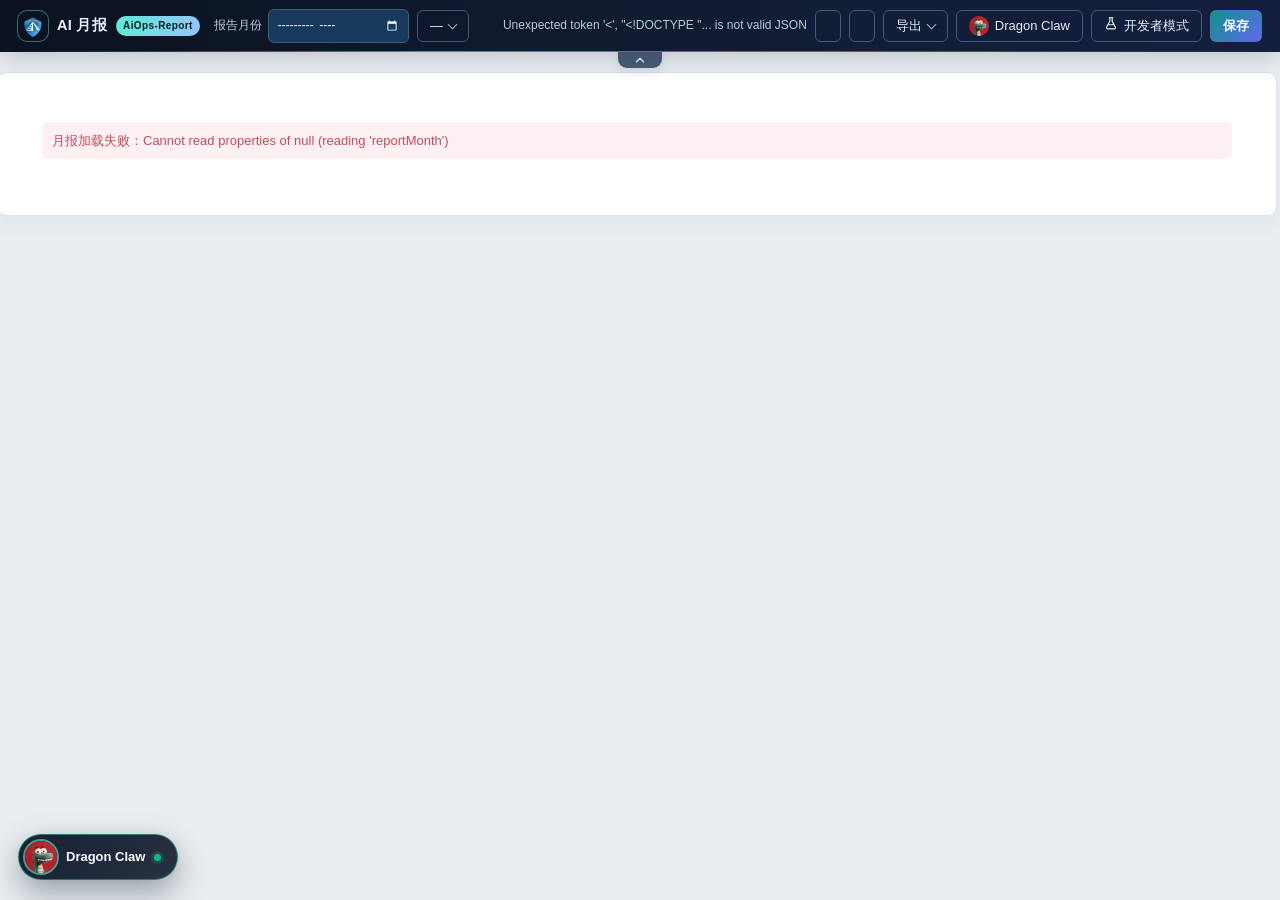
==== static/index.html @ 79cefef5 "feat: cancel cell generation, discard late replies and stop queued model calls" ====
<!doctype html>
<html lang="zh-CN"><head><meta charset="utf-8"><meta name="viewport" content="width=device-width,initial-scale=1">
<title>AI 月报 · AiOps-Report</title>
<link rel="stylesheet" href="air/ai-report.css">
<link rel="stylesheet" href="shared/dragon-claw.css">
<link rel="stylesheet" href="shared/developer-mode.css">
<style>
/* AiOps-Report 外壳：没有平台导航栏；顶栏用 Dragon Claw 深海军蓝渐变，与调试页一致 */
:root{--navbar-h:0px;--font:"HarmonyOS Sans SC",-apple-system,BlinkMacSystemFont,"Segoe UI","PingFang SC","Microsoft YaHei",Arial,sans-serif;--mono:"JetBrains Mono",Consolas,Menlo,monospace;--c-read:#10b981}
.air-toolbar{background:linear-gradient(90deg,#0b1220 0%,#111c33 55%,#131f3d 100%);box-shadow:0 6px 24px rgba(2,6,23,.18)}
.air-toolbar::after{content:'';position:absolute;left:0;right:0;bottom:0;height:1px;background:linear-gradient(90deg,transparent,rgba(100,255,218,.55),rgba(96,165,250,.55),transparent)}
.air-brand{display:inline-flex;align-items:center;gap:9px;font-size:14.5px}
.air-brand img{width:30px;height:30px;border-radius:9px;object-fit:cover;box-shadow:0 0 0 1px rgba(100,255,218,.4)}
.air-brand small{font-size:10px;font-weight:600;letter-spacing:.04em;padding:2px 7px;border-radius:999px;color:#04211c;background:linear-gradient(90deg,#5eead4,#93c5fd)}
.air-toolbar .air-primary{background:linear-gradient(135deg,#0d9488,#6366f1);border-color:transparent}
.air-devlink{display:inline-flex;align-items:center;gap:6px;height:32px;padding:0 12px;border:1px solid rgba(100,255,218,.35);border-radius:6px;color:#ccfbf1;font-size:13px;text-decoration:none;white-space:nowrap;background:rgba(20,184,166,.1)}
.air-devlink:hover{background:rgba(20,184,166,.2)}
.air-devlink svg{width:14px;height:14px}
.air-dc{display:inline-flex;align-items:center;gap:6px}
.air-dc img{width:20px;height:20px;border-radius:50%}
/* 助理浮窗唤起按钮放左下，避免挡住右侧格子对话 */
body.ai-report-page #aiBarFab{right:auto;left:18px}
/* 确认 / 输入弹窗 */
.air-dlg-mask{position:fixed;inset:0;z-index:300;display:flex;align-items:center;justify-content:center;background:rgba(15,23,42,.35);backdrop-filter:blur(2px)}
.air-dlg{width:420px;max-width:calc(100vw - 40px);padding:20px;border-radius:14px;background:#fff;box-shadow:0 18px 60px rgba(15,23,42,.25);color:var(--air-ink)}
.air-dlg p{margin:0 0 12px;line-height:1.7;white-space:pre-line}
.air-dlg input{width:100%;box-sizing:border-box;height:36px;padding:0 10px;border:1px solid var(--air-line);border-radius:8px;font:inherit}
.air-dlg-f{display:flex;justify-content:flex-end;gap:8px;margin-top:16px}
.air-dlg-f button{height:32px;padding:0 14px;border-radius:8px;border:1px solid var(--air-line);background:#fff}
.air-dlg-f .is-primary{border:0;color:#fff;background:linear-gradient(135deg,#0d9488,#6366f1)}
.air-dlg-f .is-danger{border:0;color:#fff;background:#dc2626}
</style>
<script src="shared/environment-client.js"></script>
</head>
<body class="ai-report-page air-booting">
<header class="air-toolbar">
    <strong class="air-brand"><img src="air/logo.png" alt="">AI 月报 <small>AiOps-Report</small></strong>
    <label class="air-month"><span>报告月份</span><input type="month" id="airMonth" aria-label="报告月份"></label>
    <details class="air-menu air-report-menu"><summary><span id="airReportName">—</span></summary>
        <div class="air-menu-panel"><div id="airReportList" class="air-report-list"></div><hr>
            <button type="button" data-air="new">＋ 新建月报</button><button type="button" data-air="copy">另存为…</button><button type="button" data-air="rename">重命名…</button><button type="button" data-air="delete" class="air-danger">删除此月报</button></div></details>
    <span class="air-spacer"></span>
    <button type="button" id="airStop" hidden>停止生成</button><span id="airStatus" class="air-status" role="status"></span>
    <button type="button" id="airNarratives" data-air="narratives" hidden></button>
    <button type="button" data-air="language" title="切换报告语言"></button>
    <button type="button" data-air="preview"></button>
    <details class="air-menu"><summary>导出</summary>
        <div class="air-menu-panel air-menu-right"><button type="button" data-air="export-html">HTML 文件</button><button type="button" data-air="export-print">打印 / 保存 PDF</button></div></details>
    <button type="button" class="air-dc" onclick="window.DragonClaw&&window.DragonClaw.open()" title="打开 Dragon Claw 助理"><img src="[data-uri]" alt="">Dragon Claw</button>
    <button type="button" class="air-devlink" id="airDeveloperOpen" aria-haspopup="dialog" aria-controls="airDeveloper" aria-expanded="false" title="开发者模式：在当前月报内打开数据链路、源表直查与接口调试"><span data-i="flask"></span>开发者模式</button>
    <button type="button" data-air="save" class="air-primary">保存</button>
</header>
<button type="button" class="air-chrome-toggle" data-air="chrome" aria-pressed="false" aria-label="收起顶部栏" title="收起顶部栏"><svg width="14" height="14" viewBox="0 0 24 24" fill="none" stroke="currentColor" stroke-width="2.6" stroke-linecap="round" stroke-linejoin="round" aria-hidden="true"><path d="M6 15l6-6 6 6"/></svg></button>
<main class="air-layout"><div class="air-report-pane" id="airReportPane"><article id="airReport" class="air-report" aria-live="polite"></article></div><aside id="airChat" class="air-chat" hidden></aside></main>

<!-- 右侧常驻 AI 助理（Dragon Claw）：菜单切换不刷新、可拖动、可调大小、可收起 -->
    <div class="aibar-rz" id="aiBarRz" title="拖动调整宽度"></div>
    <aside class="aibar collapsed" id="aiBar" tabindex="-1" aria-label="Dragon Claw 助理">
      <div class="aibar-h">
        <img class="aibar-avatar" id="aiBarAvatar" src="[data-uri]" alt="">
        <div class="aibar-tt">
          <div class="aibar-title">Dragon Claw <span class="aibar-badge">ONLINE BETA</span></div>
          <div class="aibar-sub"><span class="aibar-live" id="aiBarDot"></span><span id="aiBarStatus">未初始化</span></div>
        </div>
        <div class="spacer"></div>
        <button class="aibar-icon" id="aiBarCapsBtn" type="button" title="可调用的数据能力" aria-expanded="false" data-i="database"></button>
        <button class="aibar-icon" id="aiBarNewSess" type="button" disabled title="新建会话" data-i="edit"></button>
        <button class="aibar-icon" id="aiBarClose" type="button" title="最小化（Esc）" data-i="minus"></button>
      </div>
      <div id="aiBarWarn" class="aibar-note warn" hidden></div>
      <div id="aiBarErr" class="aibar-note adc-err" hidden></div>
      <div class="aibar-caps" id="aiBarCaps" hidden></div>
      <div class="aibar-msgs" id="aiBarMsgs" aria-live="polite">
        <div class="aibar-welcome" id="aiBarWelcome">
          <img src="[data-uri]" alt="">
          <h3>你好，我是 Dragon Claw</h3>
          <p>NetCare 运营数字人助理。可以直接查询业务库与应用库、做统计分析；新增、修改、删除应用数据前都会先请你确认。</p>
          <div class="aibar-chips">
            <button class="aibar-chip" type="button" data-q="你能访问哪些数据表？分别是做什么的？"><span data-i="database"></span>能访问哪些表</button>
            <button class="aibar-chip" type="button" data-q="统计业务库风险任务按地区部的数量分布"><span data-i="chart"></span>风险任务分布</button>
            <button class="aibar-chip" type="button" data-q="列出应用库中所有报告模板及其状态"><span data-i="file"></span>报告模板一览</button>
          </div>
        </div>
      </div>
      <div class="aibar-io">
        <div class="aibar-composer">
          <textarea id="aiBarQ" rows="1" placeholder="问我运营数据问题，或让我整理报告…" spellcheck="false"></textarea>
          <div class="aibar-composer-f">
            <label class="aibar-switch" title="开启后 Dragon Claw 可调用数据库能力；写操作仍需你确认"><input type="checkbox" id="aiBarAgent" checked><i></i>数据能力</label>
            <span class="aibar-kbd">Enter 发送 · Shift+Enter 换行</span>
            <button class="aibar-send" id="aiBarSend" type="button" disabled title="发送" data-i="send"></button>
          </div>
        </div>
      </div>
      <div class="aibar-frame-h">
        <span class="lbl"><span data-i="window"></span>原 ADC 聊天页</span>
        <div class="spacer"></div>
        <select id="aiBarFrameZoom" class="aibar-zoom" title="嵌入 ADC 聊天页缩放（50/70/100，跟随浮窗尺寸）">
          <option value="50" selected>50%</option>
          <option value="70">70%</option>
          <option value="100">100%</option>
        </select>
        <button class="aibar-link" id="aiBarFrameToggle" type="button">展开</button>
      </div>
      <div id="aiBarFrameWrap">
        <iframe id="aiBarFrame" title="ADC 原聊天页"></iframe>
      </div>
      <div class="aibar-br" id="aiBarBr" title="拖动调整窗口大小"></div>
    </aside>

    <!-- 侧栏收起时的悬浮展开按钮 -->
    <button id="aiBarFab" type="button" title="展开 Dragon Claw 助手"><img src="[data-uri]" alt=""><span>Dragon Claw</span><span class="fab-dot"></span></button>

<script>
/*
 * ADCChat v1.4 一体版 F12 脚本
 * 自动识别测试/生产环境；仅在对应环境的同源页面运行，各自重新捕获会话。
 * 一次安装 ask、自动捕获会话与页面头、动态 CSRF、SSE 正文解析。
 * 安装后直接 await ask("问题")；首次通过网页输入框发送该问题，无需手动预问。
 * 首次发送需要当前页面有唯一可见且为空的聊天输入框；已有草稿时保留草稿并报错。
 * 后续默认直接请求；可用 await ask("问题", {viaPage:true}) 再走网页原有发送流程。
 * 初始化后可 await ADCChat.newSession() 新建会话，再 await ask("问题")。
 * newSession 需要捕获当前环境的 session-init 路由；未捕获时传 {url, serviceName}。
 * 页面校验头仍沿用已捕获值，其长期有效性未验证；不推测签名算法。
 * 不需要先安装其它脚本；不包含任何人的固定 token 或会话值。
 * 本地模拟测试已通过，测试/生产网站中的实际接口仍需分别验证。
 */
(() => {
  "use strict";
  const ENVIRONMENTS = Object.freeze({
    "https://netcareclaw-beta.icta138.huawei.com": "测试环境",
    "https://netcareclaw.gde.huawei.com": "生产环境"
  });
  const ORIGIN = location.origin;
  const ENVIRONMENT = ENVIRONMENTS[ORIGIN];
  if (!Object.hasOwn(ENVIRONMENTS, ORIGIN)) {
    throw new Error("请在测试或生产网站的同源页面运行脚本；不支持当前域名：" + ORIGIN);
  }
  if (window.ADCChat?.busy) throw new Error("请等待当前请求结束再重新安装。");
  window.ADCAutoCapture?.stop();
  window.ADCChat?.stopCapture?.();
  const PATH = "/adc-agent/web/rest/v1/deepagent/stream/" +
    "OperationsDigitalHuman/OperationsDigitalHuman/agent_OperationsDigitalHuman";
  const INIT_PATH = "/adc-agent/web/rest/v1/deepagent/session-init";
  const USER_INFO_PATH = "/adc-system/web/rest/v1/uiconfig/info";
  const SOURCE_PAGE = "/adc-agent/static/deepagent-sandbox/index.html";
  const REFERRER = ORIGIN + SOURCE_PAGE +
    "?project_name=OperationsDigitalHuman&module_name=OperationsDigitalHuman" +
    "&deepAgent_name=agent_OperationsDigitalHuman";
  const PAGE_KEYS = ["x-adc-page-timestamp", "x-adc-page-token",
    "x-gde-src-page", "x-gde-target-app"];
  // 只保存当前浏览器标签页的配置；页面刷新后重新初始化。
  let config = null, controller = null, lastAnswer = "", captureState = null;
  let runtimeRoute = null, routeCapture = null, pageAsk = null;
  const fetchRequest = window.fetch.bind(window);

  function checkOrigin() {
    if (location.origin !== ORIGIN) {
      throw new Error("请在目标网站同源页面运行；localhost 不能复用该站的 localStorage。");
    }
  }

  // 每次提问前重新读取。多个不同 token 时拒绝猜测第一个。
  function readStoredCsrf() {
    let value;
    try { value = JSON.parse(localStorage.getItem("csrfTokens") || "null"); }
    catch { throw new Error("无法读取 csrfTokens JSON，请检查当前登录及存储状态。"); }
    const records = Array.isArray(value) ? value : [value];
    const tokens = [...new Set(records.map(x => x?.csrfToken)
      .filter(x => typeof x === "string" && x.trim()))];
    if (tokens.length !== 1) {
      throw new Error("csrfTokens 中没有唯一 token；需按应用选择或提供 csrfProvider。");
    }
    return tokens[0];
  }

  // 不记录、输出或持久化接口返回的用户信息和 token。
  async function readUiConfigCsrf() {
    checkOrigin();
    const response = await fetchRequest(ORIGIN + USER_INFO_PATH, {
      method: "GET", credentials: "include", redirect: "error",
      headers: { accept: "application/json" }, signal: AbortSignal.timeout(15000)
    });
    if (!response.ok) throw new Error("用户信息接口 HTTP " + response.status);
    const data = await response.json();
    if (typeof data.csrf_token !== "string" || !data.csrf_token.trim()) {
      throw new Error("用户信息接口未返回有效 csrf_token；请检查登录和接口鉴权。");
    }
    return data.csrf_token;
  }

  async function readCurrentCsrf() {
    try { return readStoredCsrf(); }
    catch { return readUiConfigCsrf(); }
  }

  function validateRoute(url, serviceName) {
    const target = new URL(url, ORIGIN);
    if (target.origin !== ORIGIN || target.search || target.hash ||
        target.username || target.password || !/^\/ars-[A-Za-z0-9_-]+\/$/.test(target.pathname)) {
      throw new Error("url 必须是当前环境实际返回的 /ars-…/ 相对路由。");
    }
    if (typeof serviceName !== "string" || !serviceName.trim()) {
      throw new Error("缺少当前环境的 serviceName。");
    }
    return { url: target.pathname, service_name: serviceName.trim() };
  }

  // 不重试创建会话：网络中断时不能假定服务端没有创建。
  // 页面校验头沿用当前捕获值；若接口拒绝，请重新捕获，不能伪造刷新。
  async function newSession(options = {}) {
    checkOrigin();
    if (controller || pageAsk) throw new Error("请等待当前请求结束。");
    if (!config) throw new Error("请先捕获或 configure 当前环境的页面头和模型配置。");
    await routeCapture;
    if (controller) throw new Error("请等待当前请求结束。");
    if (!(options.url ?? runtimeRoute?.url)) {
      throw new Error("未捕获 session-init 路由；请新建会话并重新捕获，或传入 {url, serviceName}。");
    }
    const route = validateRoute(options.url ?? runtimeRoute?.url,
      options.serviceName ?? runtimeRoute?.service_name);
    const current = config;
    const active = controller = new AbortController();
    const timer = setTimeout(() => active.abort(), 30000);
    try {
      const token = await Promise.race([
        Promise.resolve().then(() => current.csrfProvider()),
        new Promise((_, reject) => active.signal.addEventListener("abort",
          () => reject(new Error("创建会话已停止或等待凭证超时。")), { once: true }))
      ]);
      if (active.signal.aborted) throw new Error("创建会话已停止。");
      if (typeof token !== "string" || !token.trim()) throw new Error("CSRF token 为空。");
      const headers = new Headers(current.pageHeaders);
      headers.set("accept", "application/json");
      headers.set("content-type", "application/json;charset=utf-8");
      headers.set("x-gde-csrf-token", token);
      const response = await fetchRequest(ORIGIN + INIT_PATH, {
        method: "POST", credentials: "include", redirect: "error",
        headers, referrer: current.referrer, signal: active.signal,
        body: JSON.stringify({ ...route, agent_name: "agent_OperationsDigitalHuman" })
      });
      if (!response.ok) throw new Error("创建会话 HTTP " + response.status);
      const result = await response.json();
      if (result.success !== true || typeof result.session_id !== "string" ||
          !result.session_id.trim()) throw new Error("创建会话未返回成功状态及 session_id。");
      config = { ...current, sessionId: result.session_id };
      runtimeRoute = route;
      lastAnswer = "";
      return result.session_id;
    } finally {
      clearTimeout(timer);
      controller = null;
    }
  }

  function configure(options) {
    checkOrigin();
    if (controller) throw new Error("请求执行中，不能修改配置。");
    const sessionId = options?.sessionId;
    const pageHeaders = new Headers(options?.pageHeaders || {});
    if (typeof sessionId !== "string" || !sessionId.trim()) {
      throw new Error("请传入当前用户自己的有效 sessionId。");
    }
    for (const key of PAGE_KEYS.slice(0, 2)) {
      if (!pageHeaders.get(key)?.trim()) throw new Error("缺少页面校验头 " + key);
    }
    const referrer = new URL(options.referrer || REFERRER, ORIGIN);
    if (referrer.origin !== ORIGIN) throw new Error("referrer 必须与接口同源。");
    const defaultModel = ENVIRONMENT === "生产环境"
      ? { provider_id: "DeepSeek", model_id: "DeepSeek-V4-Flash-RTAC" }
      : { provider_id: "Qwen", model_id: "Qwen3.8-27B" };
    const model = { ...(options.model || defaultModel) };
    if (!model.provider_id || !model.model_id) throw new Error("model 缺少必要字段。");
    config = {
      sessionId: sessionId.trim(), agent: options.agent || "build", model,
      pageHeaders: Object.fromEntries(PAGE_KEYS.map(k => [k,
        pageHeaders.get(k) ?? (k === "x-gde-src-page" ? SOURCE_PAGE : "")])),
      referrer: referrer.href,
      // 正式接入可注入平台 SDK 提供的实时 CSRF 获取函数。
      csrfProvider: options.csrfProvider || readCurrentCsrf
    };
    stopCapture();
    console.info("[ADCChat] 配置完成，未发送请求。");
  }

  // 在回调内粘贴 DevTools 的 Copy as fetch 内容。
  // 参数 fetch 是本地捕获函数，因此这一步不真正调用接口。
  async function importRequest(copiedFetch) {
    checkOrigin();
    if (controller) throw new Error("请先等待当前请求结束。");
    if (typeof copiedFetch !== "function") throw new Error("需要一个接收 fetch 参数的函数。");
    let captured, count = 0;
    await copiedFetch((input, init) => {
      count += 1;
      captured = new Request(input, init);
      return Promise.resolve(null);
    });
    if (count !== 1) throw new Error("请只粘贴一条原始成功 POST 的 fetch。");
    const url = new URL(captured.url);
    if (url.origin !== ORIGIN || url.pathname !== PATH || url.search ||
        captured.method !== "POST") {
      throw new Error("需要无重定向参数的原始 POST，不能使用登录后的 GET。");
    }
    const body = JSON.parse(await captured.text());
    const expected = captured.headers.get("x-gde-csrf-token");
    if (!expected) throw new Error("成功请求中缺少 x-gde-csrf-token。");
    // 确认默认存储来源与成功请求一致，不把其它应用的 token 当成本接口 token。
    if (await readCurrentCsrf() !== expected) {
      throw new Error("存储 token 与成功请求不一致；请重新复制当前请求或接入平台 SDK。");
    }
    configure({ sessionId: body.session_id, agent: body.agent, model: body.model,
      pageHeaders: Object.fromEntries(PAGE_KEYS.map(k => [k, captured.headers.get(k) ??
        (k === "x-gde-src-page" ? SOURCE_PAGE : "")])),
      referrer: captured.referrer && captured.referrer !== "about:client"
        ? captured.referrer : REFERRER });
  }

  function validateResponseUrl(response, expectedPath) {
    if (!response.url) return; // 本地 Response 测试桩没有 URL。
    const url = new URL(response.url);
    if (url.origin !== ORIGIN || url.pathname !== expectedPath) {
      throw new Error("响应未回到当前环境的目标接口，请检查登录状态。");
    }
  }

  function findComposer() {
    const candidates = [], seen = new Set();
    function scan(w) {
      if (seen.has(w)) return;
      seen.add(w);
      try {
        if (w.location.origin !== ORIGIN) return;
        for (const el of w.document.querySelectorAll('textarea, [contenteditable="true"], [role="textbox"]')) {
          const style = w.getComputedStyle(el);
          if (el.disabled || el.readOnly || el.getAttribute("aria-disabled") === "true" ||
              !el.getClientRects().length || style.display === "none" ||
              style.visibility === "hidden" || el.closest('[aria-hidden="true"]')) continue;
          candidates.push({ w, el });
        }
        for (let i = 0; i < (w.frames?.length || 0); i++) scan(w.frames[i]);
      } catch { /* 不读取跨源 iframe。 */ }
    }
    const adcFrame = document.getElementById("aiBarFrame");
    scan(adcFrame?.contentWindow || window);
    const hinted = candidates.filter(({el}) => /提问|请输入|发送消息|输入问题|输入消息|message|ask|prompt/i
      .test([el.getAttribute("placeholder"), el.getAttribute("aria-label"),
        el.getAttribute("data-placeholder")].filter(Boolean).join(" ")));
    const selected = hinted.length ? hinted : candidates;
    if (selected.length !== 1) {
      throw new Error("无法唯一识别聊天输入框（候选 " + selected.length +
        " 个）；请打开聊天页并关闭其它编辑窗口，或提供输入框 HTML 以适配。");
    }
    const item = selected[0];
    if (String("value" in item.el ? item.el.value : item.el.textContent || "").trim()) {
      throw new Error("输入框已有未发送草稿，请先自行保存或清空，再运行 ask；脚本没有覆盖草稿。");
    }
    return item;
  }

  // 仅首次借用网页的真实发送流程。只发送用户当前的问题，不额外发送初始化问题。
  async function askViaPage(question, options) {
    const {w: owner, el} = findComposer();
    stopCapture();
    const active = new AbortController();
    pageAsk = active;
    const hooks = new Map();
    let settled = false, resolveResponse, rejectResponse;
    const responseReady = new Promise((resolve, reject) => {
      resolveResponse = resolve; rejectResponse = reject;
    });
    void responseReady.catch(() => {}); // 提交前被停止时也处理 Promise 拒绝。
    const timer = setTimeout(() => active.abort(), options.timeoutMs ?? 180000);
    function restore() {
      for (const [w, hook] of hooks) {
        try { if (w.fetch === hook.wrapped) w.fetch = hook.previous; } catch {}
      }
    }
    function fail(error) {
      if (settled) return;
      settled = true;
      restore();
      rejectResponse(error);
    }
    active.signal.addEventListener("abort", () => fail(new Error(
      "网页发送已停止或超时；不会自动重发。请检查页面提示和登录状态；服务端任务可能仍在运行。")), {once:true});
    function hook(w, seen) {
      if (seen.has(w)) return;
      seen.add(w);
      try {
        if (w.location.origin !== ORIGIN) return;
        const previous = w.fetch;
        const wrapped = function(...args) {
          let request;
          try {
            const input = args[0];
            const url = new URL(typeof input === "string" ? input : input?.url || String(input), w.location.href);
            const method = String(args[1]?.method || input?.method || "GET").toUpperCase();
            if (method === "POST" && url.origin === ORIGIN && !url.search &&
                (url.pathname === PATH || url.pathname === INIT_PATH)) {
              request = new w.Request(input instanceof w.Request ? input.clone() : input, args[1]);
            }
          } catch {}
          const result = previous.apply(this, args);
          if (request && !settled) {
            // 在原网页读取响应前克隆；不消耗页面自己的响应体，不重发请求。
            const copiedResponse = result.then(r => r.clone());
            void Promise.all([request.text(), copiedResponse]).then(async ([text, response]) => {
              if (settled) { void response.body?.cancel().catch(() => {}); return; }
              const body = JSON.parse(text);
              if (new URL(request.url).pathname === INIT_PATH) {
                const data = await response.json();
                if (data.success && body.agent_name === "agent_OperationsDigitalHuman") {
                  runtimeRoute = validateRoute(body.url, body.service_name);
                }
                return;
              }
              if (typeof body.message !== "string" || !body.message.trim() ||
                  (body.message !== question && body.message.trim() !== question.trim())) {
                void response.body?.cancel().catch(() => {});
                return;
              }
              validateResponseUrl(response, PATH);
              if (!response.ok || !/text\/event-stream/i.test(response.headers.get("content-type") || "")) {
                throw new Error("网页提问没有返回 SSE（HTTP " + response.status + "），请检查页面错误或登录状态。");
              }
              configure({ sessionId: body.session_id, agent: body.agent, model: body.model,
                pageHeaders: Object.fromEntries(PAGE_KEYS.map(k => [k, request.headers.get(k) ??
                  (k === "x-gde-src-page" ? SOURCE_PAGE : "")])),
                referrer: request.referrer && request.referrer !== "about:client" ? request.referrer : REFERRER });
              options.onUpdate?.("");
              settled = true;
              restore();
              resolveResponse(response);
            }).catch(fail);
          }
          return result;
        };
        w.fetch = wrapped;
        hooks.set(w, {previous, wrapped});
        for (let i = 0; i < (w.frames?.length || 0); i++) hook(w.frames[i], seen);
      } catch {}
    }
    try {
      hook(window, new Set());
      if (!hooks.size) throw new Error("无法监听当前聊天页的 fetch。");
      console.info("[自动首次发送] 正在通过原网页发送当前问题，无需预先手动提问。");
      if ("value" in el) {
        const proto = el.tagName === "TEXTAREA" ? owner.HTMLTextAreaElement.prototype : owner.HTMLInputElement.prototype;
        const setter = Object.getOwnPropertyDescriptor(proto, "value")?.set;
        if (!setter) throw new Error("无法设置当前输入框，请提供输入框 HTML。");
        setter.call(el, question);
      } else {
        el.textContent = question;
      }
      el.dispatchEvent(new owner.Event("input", {bubbles:true, composed:true}));
      el.dispatchEvent(new owner.Event("change", {bubbles:true}));
      await Promise.resolve(); // 等待 Vue 响应式输入状态更新。
      if (active.signal.aborted) throw new Error("网页发送已停止。");
      el.focus();
      const submit = el.closest("form")?.querySelector('button[type="submit"], input[type="submit"]');
      if (submit && !submit.disabled) submit.click();
      else el.dispatchEvent(new owner.KeyboardEvent("keydown", {
        key:"Enter", code:"Enter", keyCode:13, which:13, bubbles:true, cancelable:true, composed:true
      }));
      // 只触发一次提交。即使没有立即出现请求，也不再点击，避免重复提问。
      const response = await responseReady;
      clearTimeout(timer);
      pageAsk = null;
      return await runAsk(question, options, response);
    } finally {
      settled = true;
      restore();
      clearTimeout(timer);
      if (pageAsk === active) pageAsk = null;
    }
  }

  async function ask(question, options = {}) {
    checkOrigin();
    if (controller || pageAsk) throw new Error("当前标签页已有提问，请等待结束。");
    if (typeof question !== "string" || !question.trim()) throw new Error("问题不能为空。");
    const timeoutMs = options.timeoutMs ?? 300000;
    if (!Number.isFinite(timeoutMs) || timeoutMs <= 0) throw new Error("timeoutMs 必须大于零。");
    return !config || options.viaPage ? askViaPage(question, options) : runAsk(question, options);
  }

  async function runAsk(question, options = {}, observedResponse = null) {
    checkOrigin();
    if (!config) throw new Error("ask 已安装，但尚未捕获配置。请先在原网页正常发送一次消息，等网页回答结束后再用 ask。");
    if (controller) throw new Error("当前标签页已有提问，请等待结束。");
    if (typeof question !== "string" || !question.trim()) throw new Error("问题不能为空。");
    // timeoutMs 语义改为“空闲窗口”：流式有数据（含心跳）就续期，长回答不会按总时长被切断；
    // 仅当连续无数据超过该窗口才判卡死。另设 30 分钟绝对上限作安全兜底。
    const idleMs = options.timeoutMs ?? 300000;   // 空闲窗口默认 5 分钟
    if (!Number.isFinite(idleMs) || idleMs <= 0) throw new Error("timeoutMs 必须大于零。");
    const totalMs = 30 * 60 * 1000;               // 绝对上限 30 分钟
    const current = config;
    const active = controller = new AbortController();
    const startedAt = Date.now();
    let timer = setTimeout(() => active.abort(), idleMs);
    function armIdle() {
      clearTimeout(timer);
      const remain = Math.max(1000, totalMs - (Date.now() - startedAt));
      timer = setTimeout(() => active.abort(), Math.min(idleMs, remain));
    }
    const roles = new Map(), parts = new Map(), seen = new Set();
    let reader, buffer = "", finished = false, sawAssistant = false;
    lastAnswer = "";

    // 规整正文：统一换行、去行尾空白、把连续多个空行合并为单个换行，避免大量留白。
    function compactText(s) {
      return String(s || "")
        .replace(/\r\n?/g, "\n")
        .replace(/[ \t]+\n/g, "\n")
        .replace(/\n{2,}/g, "\n")
        .trim();
    }
    function answerText() {
      return compactText([...parts.values()].filter(p => p.type === "text" &&
        roles.get(p.message_id) === "assistant")
        .map(p => p.text || "").join("\n"));
    }
    function publish() {
      const text = answerText();
      if (text !== lastAnswer) {
        lastAnswer = text;
        if (text) console.info("[回答更新]", text);
        options.onUpdate?.(text); // 页面可用 textContent 展示当前累计正文。
      }
    }
    function handle(block) {
      // SSE 使用空行分帧；同一帧可以有多条 data 行。
      const data = block.split(/\r\n|\n|\r/).filter(x => x.startsWith("data:"))
        .map(x => x.slice(5).replace(/^ /, "")).join("\n");
      if (!data) return; // 忽略心跳注释及空帧。
      if (data.trim() === "[DONE]") { finished = true; return; }
      const raw = JSON.parse(data), event = raw.payload || raw;
      const p = event.properties || {};
      if (p.session_id && p.session_id !== current.sessionId) return;
      if (event.id && seen.has(event.id)) return;
      if (event.id) seen.add(event.id); // 防止相同增量事件重复拼接。
      if (event.type === "session.error" || event.type === "error") {
        const error = p.error || p;
        throw new Error(error.message || error.data?.message || "服务端返回错误事件。");
      }
      if (event.type === "message.updated" && p.info) {
        roles.set(p.info.id, p.info.role);
        if (p.info.role === "assistant") {
          sawAssistant = true;
          if (p.info.error) throw new Error(p.info.error.message || "助手生成失败。");
        }
      }
      if (event.type === "message.part.updated" && p.part) {
        // updated 是完整快照：覆盖旧 text，不能再追加一次。
        parts.set(p.part.id, { ...parts.get(p.part.id), ...p.part });
      }
      if (event.type === "message.part.delta" && p.field === "text") {
        const part = parts.get(p.part_id) || { message_id: p.message_id };
        parts.set(p.part_id, { ...part, text: (part.text || "") + (p.delta || "") });
      }
      publish(); // 只发布 assistant 的 text，排除用户回显与 reasoning。
      if (sawAssistant && (event.type === "session.idle" ||
          (event.type === "session.status" && p.status?.type === "idle"))) {
        finished = true;
      }
    }

    try {
      let response = observedResponse;
      if (!response) {
        const token = await Promise.race([
          Promise.resolve().then(() => current.csrfProvider()),
          new Promise((_, reject) => active.signal.addEventListener("abort",
            () => reject(new Error("凭证读取已停止。")), { once: true }))
        ]);
        if (active.signal.aborted) throw new Error("请求已停止或等待凭证超时。");
        if (typeof token !== "string" || !token.trim()) throw new Error("CSRF token 为空。");
        const headers = new Headers(current.pageHeaders);
        headers.set("accept", "text/event-stream");
        headers.set("content-type", "application/json;charset=utf-8");
        headers.set("x-gde-csrf-token", token);
        // 已确认成功的叠加请求同时携带这两个头，整理版暂保留兼容行为。
        // 单独移除 csrftoken 的真实接口验证尚未完成。
        headers.set("csrftoken", token);
        console.info("[开始提问]", question);
        response = await fetchRequest(ORIGIN + PATH, {
          method: "POST", headers, credentials: "include", redirect: "follow",
          referrer: current.referrer, signal: active.signal,
          body: JSON.stringify({ message: question, session_id: current.sessionId,
            agent: current.agent, model: current.model })
        });
      }
      validateResponseUrl(response, PATH);
      console.info("[HTTP 状态]", response.status);
      const type = response.headers.get("content-type") || "";
      if (!response.ok || /application\/json/i.test(type)) {
        let detail = "";
        try { const e = await response.json(); detail = [e.code, e.message].filter(Boolean).join(" "); }
        catch { /* 非 JSON 错误体只报告 HTTP 状态，避免输出登录页面内容。 */ }
        throw new Error("HTTP " + response.status + (detail ? " " + detail : " 未返回 SSE"));
      }
      if (/text\/html/i.test(type)) throw new Error("返回 HTML 页面，请检查登录状态。");
      if (!response.body) throw new Error("响应体为空。");
      reader = response.body.getReader();
      const decoder = new TextDecoder();
      while (!finished) {
        const { done, value } = await reader.read();
        if (value) armIdle(); // 收到数据（含心跳）即续期空闲计时器
        buffer += done ? decoder.decode() : decoder.decode(value, { stream: true });
        let separator;
        while (!finished && (separator = /\r\n\r\n|\n\n|\r\r/.exec(buffer))) {
          const block = buffer.slice(0, separator.index);
          buffer = buffer.slice(separator.index + separator[0].length);
          handle(block);
        }
        if (done) {
          if (!finished && buffer.trim()) handle(buffer);
          break;
        }
      }
      if (!finished) throw new Error("流提前结束，当前正文仅为部分结果，不能判定完成。");
      if (!lastAnswer) throw new Error("会话已结束但没有助手正文，请检查工具调用或错误事件。");
      console.info("[最终回答]", lastAnswer);
      return lastAnswer;
    } catch (error) {
      if (active.signal.aborted) throw new Error("已停止读取或超过超时限制；不代表服务端任务已取消。");
      throw error;
    } finally {
      clearTimeout(timer);
      if (reader) void reader.cancel().catch(() => {});
      controller = null;
    }
  }


  // 临时监听当前页及同源 iframe；捕获成功或超时后恢复原 fetch。
  function stopCapture() {
    if (!captureState) return;
    const state = captureState;
    state.stopped = true;
    clearInterval(state.interval);
    clearTimeout(state.timeout);
    for (const [w, hook] of state.hooks) {
      try { if (w.fetch === hook.wrapped) w.fetch = hook.previous; } catch {}
    }
    captureState = null;
  }

  function autoCapture() {
    checkOrigin();
    if (controller) throw new Error("请等待当前问题结束后再捕获。");
    stopCapture();
    const state = { stopped: false, hooks: new Map(), interval: null, timeout: null };
    captureState = state;

    async function capture(request, responsePromise) {
      try {
        const isInit = new URL(request.url).pathname === INIT_PATH;
        // 响应一到就克隆初始化 JSON，避免原网页先读完；SSE 不克隆、不消费。
        const responseCopy = responsePromise.then(r => isInit ? r.clone() : r);
        const [text, response] = await Promise.all([request.text(), responseCopy]);
        if (!response.ok) return;
        validateResponseUrl(response, isInit ? INIT_PATH : PATH);
        if (!isInit && !/text\/event-stream/i.test(response.headers.get("content-type") || "")) return;
        const body = JSON.parse(text), headers = request.headers;
        if (new URL(request.url).pathname === INIT_PATH) {
          const result = await response.json();
          if (result.success === true && result.session_id &&
              body.agent_name === "agent_OperationsDigitalHuman") {
            runtimeRoute = validateRoute(body.url, body.service_name);
          }
          return;
        }
        if (state.stopped || typeof body.message !== "string" || !body.session_id) return;
        for (const name of [...PAGE_KEYS.slice(0, 2), "x-gde-csrf-token"]) {
          if (!headers.get(name)) {
            console.warn("[自动捕获] 请求可见，但缺少 SDK 请求头 " + name);
            return;
          }
        }
        if (await readCurrentCsrf() !== headers.get("x-gde-csrf-token")) {
          throw new Error("存储 token 与请求头不一致，需要确认该应用的 CSRF 来源。");
        }
        configure({ sessionId: body.session_id, agent: body.agent, model: body.model,
          pageHeaders: Object.fromEntries(PAGE_KEYS.map(k => [k, headers.get(k) ??
            (k === "x-gde-src-page" ? SOURCE_PAGE : "")])),
          referrer: request.referrer && request.referrer !== "about:client"
            ? request.referrer : REFERRER });
        console.info("[自动捕获成功] 等原网页本次回答结束后，即可运行 await ask('你好')。");
      } catch (error) {
        if (!state.stopped) console.warn("[自动捕获提示]", error.message);
      }
    }

    function scan(w, seen) {
      if (seen.has(w) || state.stopped) return;
      seen.add(w);
      try {
        if (w.location.origin !== ORIGIN) return;
        const hook = state.hooks.get(w);
        // iframe 重新加载后 fetch 可能已变化，下一轮重新挂载监听。
        if (!hook || w.fetch !== hook.wrapped) {
          const previous = w.fetch;
          const wrapped = function (...args) {
            let request;
            try {
              const input = args[0];
              const rawUrl = typeof input === "string" ? input : input?.url || String(input);
              const url = new URL(rawUrl, w.location.href || ORIGIN);
              const method = String(args[1]?.method || input?.method || "GET").toUpperCase();
              if (method === "POST" && url.origin === ORIGIN &&
                  (url.pathname === PATH || url.pathname === INIT_PATH) && !url.search) {
                // 克隆 Request 输入，避免消耗原页面待发送的 body。
                const copied = input instanceof w.Request ? input.clone() : input;
                request = new w.Request(copied, args[1]);
              }
            } catch {}
            const result = previous.apply(this, args);
            if (request) {
              const pending = capture(request, result);
              if (new URL(request.url).pathname === INIT_PATH) routeCapture = pending;
            }
            return result;
          };
          w.fetch = wrapped;
          state.hooks.set(w, { previous, wrapped });
        }
        for (let i = 0; i < (w.frames?.length || 0); i++) scan(w.frames[i], seen);
      } catch { /* 跨源或禁止访问的 iframe 不处理。 */ }
    }
    scan(window, new Set());
    state.interval = setInterval(() => scan(window, new Set()), 1000);
    state.timeout = setTimeout(() => {
      if (state.stopped) return;
      stopCapture();
      console.warn("[自动捕获] 10 分钟内未完成初始化，可运行 ADCChat.autoCapture() 再试。");
    }, 600000);
    console.info("[等待初始化] 请在原网页输入框正常发送一次 1+2。已监听同源页面数：", state.hooks.size);
  }

  checkOrigin();
  window.ADCChat = Object.freeze({ version: "1.4", environment: ENVIRONMENT, origin: ORIGIN, configure, importRequest, ask,
    autoCapture, stopCapture, newSession, readUiConfigCsrf,
    get capturing() { return Boolean(captureState); },
    stop: () => { pageAsk?.abort(); controller?.abort(); },
    get lastAnswer() { return lastAnswer; },
    get busy() { return Boolean(controller || pageAsk); },
    get configured() { return Boolean(config); }
  });
  // ask 使用安装时保存的 fetch，不会把自身请求当作网页初始化请求捕获。
  window.ask = (question, options) => window.ADCChat.ask(question, options);
  console.info("[安装完成] " + ENVIRONMENT + "，接口：" + ORIGIN + PATH);
  console.info('现在直接运行 await ask("你的问题")；首次会自动通过网页输入框发送，无需手动预问。');
})();
</script>
<script>
/* ADC 同源判定与内嵌原页面地址（平台兼容层按原文改写下面两处，勿改写法） */
const ADC_ORIGINS=['https://netcareclaw-beta.icta138.huawei.com','https://netcareclaw.gde.huawei.com'];
const onSite = ADC_ORIGINS.includes(location.origin);
window.DC_SITE={ onSite, loadFrame(frame){
      frame.src = location.origin +
        '/adc-agent/static/deepagent-sandbox/index.html?project_name=OperationsDigitalHuman' +
        '&module_name=OperationsDigitalHuman&deepAgent_name=agent_OperationsDigitalHuman';
} };
</script>
<script src="shared/icons.js"></script>
<script src="vendor/echarts.min.js"></script><script src="air/render-kit.js"></script><script src="air/report-model.js"></script><script src="air/widgets.js"></script><script src="air/layout.js"></script><script src="air/sanitize.js"></script><script src="air/sandbox.js"></script><script src="air/tasks.js"></script><script src="air/trace.js"></script><script src="air/trace-viewer.js"></script><script src="air/runner.js"></script><script src="air/view.js"></script><script src="air/splash.js"></script><script src="air/image-library.js"></script><script src="air/cell-chat.js"></script><script src="air/export.js"></script>
<script src="air/default-template.js"></script>
<script src="air/ai-backend.js"></script>
<script src="shared/dragon-claw.js"></script>
<script src="shared/developer-mode.js"></script>
<script src="air/app.js"></script>
</body></html>
---- static/air/ai-report.css ----
/* AI report editor and its exported pages. */
:root{--air-ink:#22364b;--air-muted:#6a7d90;--air-line:#dbe4ed;--air-soft:#f3f7fb;--air-accent:#1f5e95;--air-accent-soft:#e6f0fa;--air-card:#fff;--air-page:#e9eef3;--air-good:#2f8f6b;--air-bad:#c14d5f;--air-toolbar-h:52px;--air-chat-w:360px;--air-report-w:1280px}
body.ai-report-page{margin:0;background:var(--air-page);color:var(--air-ink);font:14px/1.65 -apple-system,BlinkMacSystemFont,"PingFang SC","Microsoft YaHei",Arial,sans-serif;height:100vh;overflow:hidden}
.ai-report-page button{font:inherit;cursor:pointer}
.air-booting .air-layout{visibility:hidden}

/* Toolbar: month, report, status, then the few actions. */
.air-toolbar{position:sticky;top:var(--navbar-h,52px);z-index:30;margin-top:var(--navbar-h,52px);height:var(--air-toolbar-h);box-sizing:border-box;display:flex;align-items:center;gap:8px;padding:0 18px;background:#102b47;color:#e6eef7;box-shadow:0 2px 8px #102b4718}
.air-brand{font-size:14px;letter-spacing:.3px;margin-right:6px;white-space:nowrap}
.air-month{display:flex;align-items:center;gap:6px;font-size:12px;color:#b9cadb}
.air-month input{height:32px;border:1px solid #3b5d7e;border-radius:6px;background:#173a5c;color:#fff;padding:0 8px;font:inherit;color-scheme:dark}
.air-spacer{flex:1}
.air-toolbar>button,.air-menu>summary{height:32px;box-sizing:border-box;display:inline-flex;align-items:center;gap:6px;padding:0 12px;border:1px solid #3b5d7e;border-radius:6px;background:transparent;color:#e6eef7;font-size:13px;white-space:nowrap;list-style:none;cursor:pointer}
.air-menu>summary::-webkit-details-marker{display:none}
.air-menu>summary::after{content:'';width:6px;height:6px;border-right:1.5px solid currentColor;border-bottom:1.5px solid currentColor;transform:translateY(-2px) rotate(45deg);opacity:.7}
.air-toolbar>button:hover,.air-menu>summary:hover{background:#1b4268}
.air-toolbar [hidden]{display:none!important}
.air-toolbar .air-primary{background:#3378b7;border-color:#3378b7;color:#fff;font-weight:600}
.air-toolbar .air-primary:disabled{opacity:.55;cursor:default}
.air-toolbar #airNarratives{border-color:#c79a3c;color:#f5d48c}
.air-report-menu>summary{max-width:320px}
.air-report-menu #airReportName{overflow:hidden;text-overflow:ellipsis}
.air-status{font-size:12px;color:#b9cadb;white-space:nowrap}
.air-status.is-dirty{color:#f5d48c}
.air-menu{position:relative}
.air-menu-panel{position:absolute;top:38px;left:0;min-width:240px;max-height:60vh;overflow:auto;padding:6px;background:#fff;color:var(--air-ink);border:1px solid var(--air-line);border-radius:8px;box-shadow:0 12px 32px #102b4726;display:flex;flex-direction:column;gap:2px}
.air-menu-right{left:auto;right:0}
.air-menu-panel button{display:flex;justify-content:space-between;gap:12px;text-align:left;border:0;background:transparent;color:var(--air-ink);padding:8px 10px;border-radius:6px;font-size:13px}
.air-menu-panel button:hover{background:var(--air-soft)}
.air-menu-panel button[aria-current=true]{background:var(--air-accent-soft);color:var(--air-accent);font-weight:600}
.air-menu-panel small{color:var(--air-muted)}
.air-menu-panel hr{border:0;border-top:1px solid var(--air-line);margin:4px 0}
.air-menu-panel p{margin:8px 10px;color:var(--air-muted);font-size:12px}
.air-menu-panel .air-danger{color:var(--air-bad)}

/* Page: report paper in its own scroll pane, chat docked on the right when a cell is selected. */
.air-layout{display:flex;justify-content:center;gap:16px;height:calc(100vh - var(--navbar-h,52px) - var(--air-toolbar-h));overflow-x:auto;overflow-y:hidden;box-sizing:border-box;transition:height .32s cubic-bezier(.2,.8,.2,1)}
html.air-chrome-hidden .air-layout{height:100vh}

/* Report scroll pane: scrollbar lives right beside the monthly report card instead of at the far right window edge */
.air-report-pane{height:100%;overflow-y:auto;overflow-x:hidden;flex:0 0 auto;display:flex;flex-direction:column;align-items:center;box-sizing:border-box;padding:20px 14px 60px 18px;scrollbar-gutter:stable;scrollbar-width:thin;scrollbar-color:#b9cadb transparent}
.air-report-pane::-webkit-scrollbar{width:8px;height:8px}
.air-report-pane::-webkit-scrollbar-track{background:transparent}
.air-report-pane::-webkit-scrollbar-thumb{background:#b9cadb;border-radius:4px}
.air-report-pane::-webkit-scrollbar-thumb:hover{background:#90a6be}

.air-report{position:relative;font-family:var(--rep-font,inherit);width:var(--air-report-w);flex:0 0 auto;box-sizing:border-box;background:var(--air-card);border:1px solid var(--air-line);border-radius:10px;box-shadow:0 6px 24px #102b470d;padding:36px 44px 48px}
/* The report has one fixed width everywhere (editor, preview, exports); with the chat open the chat takes every
   remaining pixel. A window too narrow for both scrolls sideways rather than squeezing the report. */
.air-chat-open .air-layout{justify-content:flex-start;gap:12px;padding-left:12px;padding-right:12px}
.air-chat-open .air-report-pane{align-items:flex-start;padding:20px 8px 60px 12px}
.air-chat{margin-top:20px;min-width:var(--air-chat-w);flex:1 1 var(--air-chat-w);height:calc(100% - 32px);display:flex;flex-direction:column;background:var(--air-card);border:1px solid var(--air-line);border-radius:10px;box-shadow:0 6px 24px #102b4712;overflow:hidden}
.air-chat[hidden]{display:none}
.air-chat header{display:flex;justify-content:space-between;align-items:center;padding:12px 14px;border-bottom:1px solid var(--air-line)}
.air-chat header small{display:block;color:var(--air-muted);font-size:11px}
.air-chat header button{border:0;background:transparent;font-size:20px;color:var(--air-muted);width:30px;height:30px;border-radius:6px}
.air-chat header button:hover{background:var(--air-soft)}
.air-chat-log{position:relative;flex:1;overflow:auto;overscroll-behavior:contain}
.air-chat-track{display:flex;flex-direction:column;gap:10px;padding:14px;will-change:transform}
.air-chat-track.is-settling{transition:transform .42s cubic-bezier(.2,.9,.3,1.2)}
/* Pull-to-load indicator revealed above the stretched conversation. */
.air-pull{position:absolute;top:0;left:0;right:0;height:0;display:flex;align-items:center;justify-content:center;gap:6px;overflow:hidden;opacity:0;pointer-events:none;font-size:12px;color:var(--air-muted)}
.air-pull-icon{display:inline-grid;place-items:center;width:18px;height:18px;border-radius:50%;background:var(--air-soft);font-size:11px;transition:transform .2s}
.air-pull.is-ready{color:var(--air-accent)}
.air-pull.is-ready .air-pull-icon{transform:rotate(180deg);background:var(--air-accent-soft)}
.air-pull.is-loading .air-pull-icon{border:2px solid #c9dcee;border-top-color:var(--air-accent);background:transparent;color:transparent;animation:air-spin .8s linear infinite}
@media(prefers-reduced-motion:reduce){.air-chat-track.is-settling{transition:none}}
.air-chat-empty{color:var(--air-muted);font-size:13px;margin:0}
.air-msg{max-width:min(92%,680px);padding:9px 12px;border-radius:10px;font-size:13px;line-height:1.6;overflow-wrap:anywhere}
.air-msg-user{align-self:flex-end;background:var(--air-accent);color:#fff;border-bottom-right-radius:3px}
.air-msg-ai{align-self:flex-start;background:var(--air-soft);border:1px solid var(--air-line);border-bottom-left-radius:3px}
.air-msg-busy{display:flex;align-items:center;gap:8px;color:var(--air-muted)}
.air-choices{display:flex;flex-wrap:wrap;gap:6px;margin-top:8px}
.air-choices button{border:1px solid #9fbfdc;background:#fff;color:var(--air-accent);border-radius:14px;padding:4px 11px;font-size:12px}
.air-choices button:hover{background:var(--air-accent-soft)}
.air-recipe{margin-top:8px;padding:10px;border:1px solid #c9dcee;border-radius:8px;background:#fff}
.air-recipe strong{font-size:12px;color:var(--air-accent)}
.air-recipe p{margin:4px 0}
.air-recipe ul{margin:4px 0;padding-left:18px;font-size:12px;color:var(--air-muted)}
.air-recipe small{display:block;color:var(--air-muted);font-size:12px}
.air-recipe details{margin-top:6px}
.air-recipe summary{cursor:pointer;font-size:12px;color:var(--air-muted)}
.air-recipe pre{max-height:220px;overflow:auto;background:#f6f8fa;border-radius:6px;padding:8px;font-size:11px;white-space:pre-wrap}
.air-msg-note{color:#8a5a12;background:#fdf6e9;border-color:#efd9ad}
.air-msg-prompt{align-self:stretch;max-width:760px;background:#f3f8fd;border:1px solid #bcd5ec;border-radius:10px}
.air-msg-prompt>strong{display:block;font-size:12px;color:var(--air-accent);margin-bottom:4px}
.air-prompt-actions{display:flex;align-items:center;gap:10px;margin-top:10px}
.air-prompt-actions button{height:30px;padding:0 14px;border:0;border-radius:6px;background:var(--air-accent);color:#fff;font-size:12px;font-weight:600}
.air-prompt-actions button:disabled{opacity:.5}
.air-prompt-actions small{color:var(--air-good);font-size:12px}
.air-msg-prompt .air-recipe{margin-top:8px;background:#fff}
.air-msg-prompt .air-recipe summary{font-size:12px;color:var(--air-muted)}
.air-make-prompt{align-self:center;margin-top:2px;font-size:12px;color:var(--air-accent);text-decoration:none;border-bottom:1px dashed #9fbfdc}
.air-make-prompt:hover{color:#123f66;border-bottom-style:solid}
.air-chat-earlier{align-self:center;border:0;background:transparent;color:var(--air-muted);font-size:12px;padding:2px 6px}
.air-chat-earlier:hover{color:var(--air-accent)}
.air-chat-form{padding:10px 12px 12px;border-top:1px solid var(--air-line);background:linear-gradient(#fff0,#f8fbfe)}
.air-composer{display:flex;flex-direction:column;gap:4px;padding:10px 10px 8px 14px;border:1px solid #cfdcea;border-radius:16px;background:#fff;box-shadow:0 2px 10px #102b470f;cursor:text;transition:border-color .15s,box-shadow .15s}
.air-composer:focus-within{border-color:#8fb7dc;box-shadow:0 0 0 3px #3378b71a,0 2px 10px #102b470f}
.air-composer textarea{display:block;width:100%;min-height:22px;max-height:200px;box-sizing:border-box;padding:2px 0;border:0;outline:none;resize:none;background:transparent;font:inherit;font-size:13px;line-height:1.6;color:var(--air-ink);overflow-y:auto}
.air-composer textarea::placeholder{color:#9aabbb}
.air-composer-bar{display:flex;align-items:center;justify-content:space-between;gap:8px}
.air-composer-bar small{font-size:11px;color:#a5b4c2;white-space:nowrap;overflow:hidden;text-overflow:ellipsis}
.air-send{flex:none;display:grid;place-items:center;width:32px;height:32px;padding:0;border:0;border-radius:50%;background:var(--air-accent);color:#fff;cursor:pointer;transition:background .15s,transform .15s,opacity .15s}
.air-send:hover:not(:disabled){background:#174d7c;transform:translateY(-1px)}
.air-send:disabled{background:#d5dfe9;color:#fff;cursor:default}

/* Report template. */
.air-masthead{text-align:center;margin-bottom:28px}
.air-logo{display:block;margin:0 auto 12px;max-width:100%}
.air-masthead h1{margin:0;font-size:26px;line-height:1.35;color:var(--rep-heading,#132c45)}
.air-subtitle{margin:4px 0 0;color:var(--air-muted)}
.air-meta{display:grid;grid-template-columns:repeat(12,1fr);margin-top:20px;border:1px solid var(--air-line);border-radius:8px;overflow:hidden;text-align:left}
.air-meta{margin-right:-1px;margin-bottom:-1px}
/* Every label column has the same width so label/value borders line up across rows. */
.air-meta-item{display:grid;grid-template-columns:96px minmax(0,1fr);min-width:0;border-bottom:1px solid var(--air-line);border-right:1px solid var(--air-line);font-size:13px}
.air-meta-item>b{padding:8px 10px;background:var(--air-soft);color:var(--air-muted);font-weight:600;overflow-wrap:anywhere}
.air-meta-item>span{padding:8px 10px;min-width:0;overflow-wrap:anywhere}
/* Editable text highlights as one box, so wrapped lines never cover each other. */
/* Template fields; in-cell text edits keep their own layout (a table cell must stay a table cell). */
[contenteditable]:not(.air-text-editing){display:inline-block;max-width:100%;min-width:2em;padding:0 3px;margin:0 -3px;outline:none;border-radius:4px;transition:background .15s;vertical-align:top}
.air-meta-item [contenteditable],.air-footer [contenteditable]{display:block}
[contenteditable]:not(.air-text-editing):hover{background:#f1f6fb}
[contenteditable]:not(.air-text-editing):focus{background:#eaf3fc;box-shadow:0 0 0 2px #b8d3ec}
[contenteditable]:empty::before{content:attr(data-placeholder);color:#a9b7c4}
.air-chapter{margin-top:30px}
.air-chapter h2{display:flex;align-items:center;gap:10px;margin:0 0 14px;padding-bottom:8px;border-bottom:2px solid var(--air-accent);font-size:18px;color:var(--rep-heading,#132c45)}
.air-chapter-no{color:var(--air-accent);font-variant-numeric:tabular-nums}
.air-chapter-tools{margin-left:auto;display:flex;gap:2px;opacity:0;transition:opacity .15s}
.air-chapter:hover .air-chapter-tools{opacity:1}
.air-chapter-tools button,.air-cell-tools button{border:1px solid var(--air-line);background:#fff;color:var(--air-muted);border-radius:5px;min-width:26px;height:26px;font-size:12px;padding:0 6px}
.air-chapter-tools button:hover,.air-cell-tools button:hover{color:var(--air-accent);border-color:#a9c4dc}
.air-chapter-tools button:disabled{opacity:.35;cursor:default}

/* Cell grid. */
.air-grid{position:relative;display:grid;grid-template-columns:repeat(12,minmax(0,1fr));gap:12px;align-items:start}
.air-cell{position:relative;display:flex;flex-direction:column;container-type:inline-size;min-width:0;min-height:96px;box-sizing:border-box;padding:14px;border:1px solid var(--air-line);border-radius:var(--rep-radius,8px);background:var(--rep-surface,#fff);overflow:auto;transition:border-color .15s,box-shadow .15s}
.air-report:not(.is-preview) .air-cell:hover{border-color:#b3cbe1}
.air-cell.is-selected{border-color:#3378b7;box-shadow:0 0 0 3px #3378b724}
.air-add-cell{position:relative}
.air-cell-tools{position:absolute;top:0;right:0;z-index:3;display:flex;gap:3px;padding:6px 6px 14px 28px;opacity:0;transition:opacity .15s}
.air-cell-tools:hover,.air-cell-tools:focus-within{opacity:1}
.air-cell-tools [data-cell-drag]{cursor:grab}
.air-resize{position:absolute;right:0;bottom:0;z-index:4;width:18px;height:18px;cursor:nwse-resize;opacity:0;background:linear-gradient(135deg,transparent 50%,#9db7cf 50%,#9db7cf 60%,transparent 60%,transparent 72%,#9db7cf 72%,#9db7cf 82%,transparent 82%)}
.air-cell:hover .air-resize,.air-cell.is-selected .air-resize{opacity:1}
/* The handle sits above cell content (inputs, charts, tables) so the corner always resizes. */
.air-resize:hover{opacity:1;background-color:#3378b714;border-radius:0 0 7px 0}
.air-add-cell{grid-column:span 12;min-height:40px;border:1.5px dashed #c4d4e3;border-radius:8px;background:transparent;color:var(--air-muted);font-size:13px}
.air-add-cell:hover{border-color:#86a9c9;color:var(--air-accent);background:#f7fafd}
.air-add-chapter{display:block;margin:26px auto 0;border:1px dashed #c4d4e3;border-radius:8px;background:transparent;color:var(--air-muted);padding:8px 18px}
.air-add-chapter:hover{color:var(--air-accent);border-color:#86a9c9}
.air-cell-body{flex:1;display:flex;flex-direction:column;min-width:0}
/* An empty cell is one quiet input that fills the cell; the start button sits in its corner, or below it in narrow cells. */
.air-cell:has(.air-ask){padding:0;background:#fbfdff;border-style:dashed;border-color:#c9d8e6}
.air-cell:has(.air-ask:focus-within){border-style:solid;border-color:#8fb7dc;background:#fff;box-shadow:0 0 0 3px #3378b71a}
.air-ask{position:relative;flex:1;display:flex;flex-direction:column;min-height:94px}
.air-ask textarea{flex:1;width:100%;min-height:110px;box-sizing:border-box;border:0;border-radius:8px;background:transparent;resize:none;outline:none;padding:14px 16px 52px;font:inherit;font-size:13px;line-height:1.65;color:var(--air-ink)}
.air-ask textarea::placeholder{color:#9aabbb}
.air-ask button{position:absolute;right:20px;bottom:12px;height:30px;padding:0 16px;border:0;border-radius:15px;background:var(--air-accent);color:#fff;font-size:12px;font-weight:600;box-shadow:0 2px 6px #1f5e9533;transition:background .15s,transform .15s}
.air-ask button:hover{background:#174d7c}
.air-ask button:active{transform:translateY(1px)}
@container (max-width:200px){
    .air-ask textarea{padding:12px 12px 8px;min-height:120px;font-size:12px}
    .air-ask button{position:static;margin:0 10px 10px;align-self:stretch}
}
.air-busy{display:flex;align-items:center;gap:8px;color:var(--air-muted);font-size:13px;margin-bottom:8px}
.air-spinner{width:14px;height:14px;border:2px solid #c9dcee;border-top-color:var(--air-accent);border-radius:50%;animation:air-spin .8s linear infinite;flex:none}
@keyframes air-spin{to{transform:rotate(360deg)}}
@media(prefers-reduced-motion:reduce){.air-spinner{animation-duration:2.4s}}
.air-error{padding:8px 10px;border-radius:6px;background:#fdf0f2;color:var(--air-bad);font-size:13px;margin-bottom:8px;overflow-wrap:anywhere}
.air-note{margin-top:8px;font-size:12px;color:#a06a12}
.air-pending{display:block;width:100%;padding:12px;border:1px dashed #c4d4e3;border-radius:8px;background:#f7fafd;color:var(--air-accent);font-size:13px}
.air-narrative{margin-bottom:10px;padding:8px 12px;border-left:3px solid var(--air-accent);background:var(--air-accent-soft);border-radius:0 6px 6px 0;font-size:14px}
.air-narrative.is-stale{border-left-color:#d6a13e;background:#fdf8ee;color:#7b6440}
.air-output{min-width:0;overflow-x:auto}
.air-footer{margin-top:32px;padding-top:12px;border-top:1px solid var(--air-line);color:var(--air-muted);font-size:13px;text-align:center}

/* Render kit output (also used in exports). */
.kit-title{font-weight:600;font-size:13px;margin:0 0 6px;color:var(--rep-heading,#132c45)}
.kit-table{width:100%;border-collapse:collapse;font-size:13px}
.kit-table th{background:var(--air-accent-soft);color:#3c536a;font-weight:600;padding:6px 8px;border-bottom:1px solid #d3dee9;white-space:nowrap}
.kit-table td{padding:6px 8px;border-bottom:1px solid #edf1f5;font-variant-numeric:tabular-nums}
.kit-table tbody tr:nth-child(even) td{background:#fafcfe}
.kit-empty{color:var(--air-muted);text-align:center;padding:12px}
.kit-note{font-size:12px;color:var(--air-muted);margin-top:4px}
.kit-kpis{display:grid;grid-template-columns:repeat(auto-fit,minmax(120px,1fr));gap:10px}
.kit-kpi{padding:10px 12px;border-radius:8px;background:var(--air-soft);border:1px solid var(--air-line)}
.kit-kpi-label{font-size:12px;color:var(--air-muted)}
.kit-kpi-value{font-size:24px;font-weight:700;color:var(--rep-heading,#132c45);font-variant-numeric:tabular-nums}
.kit-kpi-value small{font-size:12px;font-weight:500;margin-left:3px;color:var(--air-muted)}
.kit-kpi-delta{font-size:12px;color:var(--air-muted)}
.kit-good .kit-kpi-value{color:var(--air-good)}
.kit-bad .kit-kpi-value{color:var(--air-bad)}
.kit-chart{display:block;max-width:100%;height:auto}
.kit-chart .kit-axis{font-size:11px;fill:#6a7d90}
.kit-chart .kit-value{font-size:11px;fill:#22364b;font-weight:600}
.kit-legend{display:flex;flex-wrap:wrap;gap:6px 14px;font-size:12px;color:#3c536a;margin-top:6px}
.kit-legend i{display:inline-block;width:10px;height:10px;border-radius:2px;margin-right:5px;vertical-align:-1px}
.kit-legend-column{flex-direction:column;gap:4px}
.kit-pie{display:flex;align-items:center;gap:16px;flex-wrap:wrap}
.kit-list{margin:0;padding-left:20px}
.kit-text{margin:0 0 6px}

/* Preview, export and print hide every editing affordance. */
.air-report.is-preview .air-cell{border-color:transparent;padding:6px 0;overflow:visible}
.air-report.is-preview .air-cell:has(.air-cell-body:empty){display:none}
body.air-export{margin:0;background:#e9eef3;padding:24px;height:auto;overflow:visible}
body.air-export .air-report{margin:0 auto;padding:36px 44px}
body.air-export .air-layout,body.air-export .air-report-pane{height:auto;overflow:visible;display:block;padding:0}
body.air-printing,body.air-printing .air-layout,body.air-printing .air-report-pane{height:auto;overflow:visible}
@media print{
    body.ai-report-page{background:#fff;height:auto!important;overflow:visible!important}
    #navbar-container,.air-toolbar,.air-chat{display:none!important}
    .air-layout{padding:0;height:auto!important;overflow:visible!important;display:block!important}
    .air-report-pane{height:auto!important;overflow:visible!important;display:block!important;padding:0!important}
    .air-report{border:0;box-shadow:none;padding:0;width:100%!important}
    .air-cell{break-inside:avoid}
}
@media(max-width:1100px){
    .air-layout{flex-direction:column;align-items:center;height:auto;overflow-y:auto}
    .air-report-pane{height:auto;overflow:visible;width:100%}
    .air-chat{position:static;width:100%;flex:none;height:520px;margin-top:0}
    .air-toolbar{overflow-x:auto}
}

/* Alignment guides while resizing: a thin line where an edge meets another cell, with a short pulse on snap. */
.air-guide{position:absolute;z-index:5;pointer-events:none;background:#e5487d;box-shadow:0 0 0 1px #e5487d22,0 0 6px #e5487d55;border-radius:1px}
.air-guide-x{width:1px;top:-6px;bottom:-6px}
.air-guide-y{height:1px;left:-6px;right:-6px}
.air-guide.is-snapped{animation:air-snap .22s ease-out}
@keyframes air-snap{from{opacity:.35;transform:scale(1.04)}to{opacity:1;transform:none}}
.air-cell.is-resizing{transition:none;border-color:#3378b7;box-shadow:0 0 0 3px #3378b724}
.air-resizing,.air-resizing *{cursor:nwse-resize!important;user-select:none}
@media(prefers-reduced-motion:reduce){.air-guide.is-snapped{animation:none}}

/* Report-wide style entry: hidden until the pointer reaches the report's top-right corner, like cell tools. */
.air-report-tools{position:absolute;top:0;right:0;z-index:4;padding:10px 12px 18px 40px;opacity:0;transition:opacity .15s}
.air-report-tools:hover,.air-report-tools:focus-within{opacity:1}
.air-report-tools button{height:30px;padding:0 12px;border:1px solid #c9d8e6;border-radius:15px;background:#fff;color:var(--air-accent);font-size:12px;font-weight:600;box-shadow:0 2px 8px #102b4714}
.air-report-tools button:hover{background:var(--air-accent-soft)}
.air-swatches{display:flex;flex-wrap:wrap;gap:4px;margin-top:8px}
.air-swatches i{width:18px;height:18px;border-radius:4px;border:1px solid #0000001a}

/* Interactive widgets (charts, data tables, tabs) rendered by the trusted widget code. */
.kit-widget{position:relative;min-width:0}
.kit-widget-chart{width:100%}
.kit-dt-bar{display:flex;align-items:center;justify-content:space-between;gap:10px;margin-bottom:6px}
.kit-dt-bar input{flex:1;max-width:240px;height:28px;box-sizing:border-box;padding:0 10px;border:1px solid var(--air-line);border-radius:14px;font:inherit;font-size:12px;background:#fff;outline:none}
.kit-dt-bar input:focus{border-color:#8fb7dc;box-shadow:0 0 0 3px #3378b71a}
.kit-dt-count{font-size:12px;color:var(--air-muted);white-space:nowrap}
.kit-table th.kit-sortable{cursor:pointer;user-select:none}
.kit-table th.kit-sortable::after{content:'↕';margin-left:4px;font-size:10px;color:#a9b8c7}
.kit-table th[aria-sort=ascending]::after{content:'↑';color:var(--air-accent)}
.kit-table th[aria-sort=descending]::after{content:'↓';color:var(--air-accent)}
.kit-dt-pager{display:flex;align-items:center;justify-content:flex-end;gap:8px;margin-top:6px;font-size:12px;color:var(--air-muted)}
.kit-dt-pager button{width:26px;height:26px;border:1px solid var(--air-line);border-radius:6px;background:#fff;color:var(--air-ink);cursor:pointer}
.kit-dt-pager button:disabled{opacity:.4;cursor:default}
.kit-tabs{display:flex;gap:2px;margin-bottom:10px;padding:3px;border-radius:8px;background:var(--air-soft);width:max-content;max-width:100%;overflow-x:auto}
.kit-tabs button{border:0;background:transparent;padding:5px 12px;border-radius:6px;font-size:12px;color:var(--air-muted);cursor:pointer;white-space:nowrap}
.kit-tabs button[aria-selected=true]{background:#fff;color:var(--air-accent);font-weight:600;box-shadow:0 1px 3px #102b471a}
.kit-widget.is-tabs>.kit-tab-panel>.kit-tab-heading{display:none}
.kit-tab-heading{margin:10px 0 6px;font-size:13px;color:var(--rep-heading,#132c45)}
@media print{.kit-dt-bar,.kit-dt-pager,.kit-tabs{display:none!important}.kit-tab-panel[hidden]{display:block!important}}
/* Drill-down: breadcrumb above the chart, filter chips on linked tables. */
.kit-widget-chart{display:flex;flex-direction:column}
.kit-chart-canvas{flex:1;min-height:0;width:100%}
.kit-chart-canvas.is-drillable{cursor:pointer}
.kit-drill-bar[hidden]{display:none}
.kit-drill-bar{display:flex;align-items:center;flex-wrap:wrap;gap:4px;margin-bottom:4px;font-size:12px;color:var(--air-muted)}
.kit-drill-bar button{border:0;background:transparent;padding:2px 4px;border-radius:4px;color:var(--air-accent);font:inherit;cursor:pointer}
.kit-drill-bar button:hover{background:var(--air-accent-soft)}
.kit-drill-bar b{color:var(--rep-heading,#132c45);font-weight:600}
.kit-dt-chips{display:flex;align-items:center;gap:4px;flex-wrap:wrap}
.kit-dt-chips:empty{display:none}
.kit-dt-chip{padding:1px 8px;border-radius:10px;background:var(--air-accent-soft);color:var(--air-accent);font-size:12px;font-weight:600}
.kit-dt-clear{width:20px;height:20px;border:0;border-radius:50%;background:transparent;color:var(--air-muted);font-size:14px;line-height:1;cursor:pointer}
.kit-dt-clear:hover{background:var(--air-soft);color:var(--air-ink)}
@media print{.kit-drill-bar{display:none!important}}
/* Undo on the latest final prompt, and the Gaussian dissolve of removed messages. */
.air-prompt-actions .air-revert{margin-left:auto;height:28px;padding:0 10px;border:1px solid #c9d8e6;border-radius:6px;background:#fff;color:var(--air-muted);font-size:12px;font-weight:500;box-shadow:none}
.air-prompt-actions .air-revert:hover:not(:disabled){color:var(--air-bad);border-color:#e3b3bc;background:#fdf3f5}
.air-chat-log .air-particle{position:absolute;z-index:3;border-radius:50%;pointer-events:none;will-change:transform,opacity}
.air-msg.is-collapsing{transition:height .4s cubic-bezier(.4,0,.2,1),margin .4s,padding .4s;margin:0!important;padding-top:0!important;padding-bottom:0!important;border-width:0!important}
.air-chat.is-dissolving .air-chat-form,.air-chat.is-dissolving [data-make-prompt]{pointer-events:none;opacity:.6}

/* Final prompt editing: edit button top-right of the card, the draft edits in place. */
.air-prompt-head{display:flex;align-items:center;gap:8px;margin-bottom:4px}
.air-msg-prompt .air-prompt-head>strong{margin:0}
.air-prompt-tag{padding:0 7px;border-radius:9px;background:#fff3dc;color:#9a6a12;font-size:11px;line-height:18px}
.air-prompt-edit{margin-left:auto;height:24px;padding:0 9px;border:1px solid transparent;border-radius:6px;background:transparent;color:var(--air-accent);font-size:12px;cursor:pointer}
.air-prompt-edit:hover{background:#fff;border-color:#c9d8e6}
.air-msg-prompt.is-editing{background:#fff;border-color:#8fb7dc;box-shadow:0 0 0 3px #3378b71a}
.air-prompt-draft{min-height:80px;max-height:420px;overflow:auto;padding:8px 10px;border:1px dashed #b8cde0;border-radius:8px;background:#fbfdff;white-space:pre-wrap;outline:none;font-size:13px;line-height:1.65}
.air-prompt-draft:focus{border-style:solid;border-color:#8fb7dc}
.air-msg-prompt.is-editing .air-prompt-actions small{color:var(--air-muted)}
/* A cell the user forced smaller keeps that exact height; charts inside are shrunk to fit. */
.air-cell.is-fit{overflow:hidden}
.air-cell.is-fit>.air-cell-body{min-height:0;overflow:hidden}
/* A light copy button under every chat message, on the message's side. */
.air-msg-copy{margin-top:-6px;padding:1px 6px;border:0;border-radius:5px;background:transparent;color:var(--air-muted);font-size:11px;line-height:18px;opacity:.45;cursor:pointer;transition:opacity .15s,background .15s,color .15s}
.air-msg-copy-user{align-self:flex-end}
.air-msg-copy-ai{align-self:flex-start}
.air-msg:hover+.air-msg-copy,.air-msg-copy:hover,.air-msg-copy:focus-visible{opacity:1}
.air-msg-copy:hover{background:var(--air-soft);color:var(--air-accent)}
.air-msg-copy.is-copied{opacity:1;color:var(--air-good)}
.air-cell.is-fit>.air-cell-body>*{flex-shrink:0}
.kit-missing{color:#a9b7c4}
/* Layout slots: named sub-blocks of a cell whose sizes the platform controls. */
.kit-layout{display:flex;flex-direction:column;gap:12px;min-width:0}
.kit-row{display:flex;gap:12px;align-items:flex-start;min-width:0}
.kit-slot{position:relative;min-width:0;box-sizing:border-box}
.kit-slot.has-height{overflow:hidden auto}
@media(max-width:700px){.kit-row{flex-direction:column}.kit-row>.kit-slot{flex:1 1 auto!important;width:100%}}
/* Editing affordances for layout slots (only added in edit mode): hover outline + name, edge handles, size badge. */
.air-report:not(.is-preview) .air-cell .kit-slot{outline:1px dashed transparent;outline-offset:3px;border-radius:4px;transition:outline-color .15s}
.air-report:not(.is-preview) .air-cell .kit-slot:hover,.air-cell .kit-slot.is-sizing{outline-color:#9ec0de}
.kit-slot-tag{position:absolute;top:-2px;right:2px;z-index:3;padding:0 6px;border-radius:8px;background:#eaf2fa;color:var(--air-accent);font-size:10px;line-height:16px;opacity:0;pointer-events:none;transition:opacity .15s}
.kit-slot:hover>.kit-slot-tag,.kit-slot.is-sizing>.kit-slot-tag{opacity:1}
.kit-slot-edge{position:absolute;z-index:4}
.kit-slot-edge-x{top:0;bottom:0;right:-9px;width:6px;cursor:col-resize}
.kit-slot-edge-y{left:0;right:0;bottom:-6px;height:6px;cursor:row-resize}
.kit-slot-edge::after{content:'';position:absolute;border-radius:3px;background:#3378b7;opacity:0;transition:opacity .15s}
.kit-slot-edge-x::after{left:2px;top:30%;bottom:30%;width:2px}
.kit-slot-edge-y::after{top:2px;left:30%;right:30%;height:2px}
.kit-slot:hover>.kit-slot-edge::after{opacity:.35}
.kit-slot-edge:hover::after,.kit-slot.is-sizing>.kit-slot-edge::after{opacity:1}
.kit-slot-badge{position:absolute;left:50%;bottom:6px;z-index:5;transform:translateX(-50%);padding:2px 8px;border-radius:10px;background:#102b47;color:#fff;font-size:11px;white-space:nowrap;pointer-events:none}
.kit-slot-badge:empty{display:none}
.air-slot-sizing,.air-slot-sizing *{user-select:none}
.kit-slot.has-height{overflow:visible}
.kit-slot.has-height>:not(.kit-slot-tag):not(.kit-slot-edge):not(.kit-slot-badge){max-height:100%}
/* Progress ring around a cell: the lit share of the perimeter is the progress, the colour is the stage. */
.air-progress{position:absolute;inset:0;width:100%;height:100%;z-index:5;pointer-events:none;overflow:visible}
.air-progress rect{x:1px;y:1px;width:calc(100% - 2px);height:calc(100% - 2px);rx:8px;ry:8px;fill:none;stroke:var(--ring);stroke-width:2.5}
.air-progress-track{opacity:.12}
.air-progress-bar{stroke-linecap:round;stroke-dasharray:var(--to) 100;filter:drop-shadow(0 0 3px var(--ring));animation:air-ring-grow .8s cubic-bezier(.3,.7,.3,1) both}
.air-progress-glint{stroke:#fff;stroke-width:3.5;stroke-linecap:round;filter:drop-shadow(0 0 5px var(--ring));animation:air-ring-glint 1.4s ease-in-out .8s infinite both}
@keyframes air-ring-grow{from{stroke-dasharray:var(--from) 100}to{stroke-dasharray:var(--to) 100}}
@keyframes air-ring-glint{0%,100%{opacity:.15}50%{opacity:1}}
.air-progress.is-done{animation:air-ring-done 1.3s ease forwards}
@keyframes air-ring-done{0%,55%{opacity:1}100%{opacity:0}}
.air-progress-queued{--ring:#9aa8b6}
.air-progress-think{--ring:#6c8cff}
.air-progress-prompt{--ring:#8b6cf0}
.air-progress-compile{--ring:#e0a33a}
.air-progress-compute{--ring:#2fa58e}
.air-progress-narrative,.air-progress-done{--ring:#2f9e6b}
.air-progress-error{--ring:#d0566b}
.air-cell[aria-busy=true]{border-color:transparent}
.air-skeleton{display:flex;flex-direction:column;gap:10px;padding:6px 2px}
.air-skeleton i{display:block;height:10px;border-radius:5px;background:linear-gradient(90deg,#eef3f8 25%,#f7fafc 50%,#eef3f8 75%);background-size:200% 100%;animation:air-skeleton 1.6s linear infinite}
.air-skeleton i:nth-child(1){width:70%}.air-skeleton i:nth-child(2){width:92%}.air-skeleton i:nth-child(3){width:46%}
@keyframes air-skeleton{to{background-position:-200% 0}}
@media(prefers-reduced-motion:reduce){.air-progress-bar,.air-progress-glint,.air-skeleton i{animation:none}.air-progress.is-done{animation-duration:.01s}}
/* In-cell text editing: double-click generated text; the edit is written into the cell's prompt. */
.air-report:not(.is-preview) .air-cell-body .air-text-editing{outline:2px solid var(--air-accent);outline-offset:2px;border-radius:3px;background:#fffdf3;cursor:text}
.air-report:not(.is-preview) .air-cell-body .air-text-editing:is(td,th){outline-offset:-2px}
/* Moving cells: the lifted card follows the pointer; a soft placeholder keeps its place while the others slide aside. */
.air-cell.is-lifted{z-index:60;pointer-events:none;box-shadow:0 18px 40px #102b4733,0 4px 12px #102b471f;border-color:#b8d0e6;transform-origin:center}
.air-cell-placeholder{min-height:96px;box-sizing:border-box;border:1.5px dashed #b9cde0;border-radius:var(--rep-radius,8px);background:linear-gradient(135deg,#f3f8fd,#eaf2fa);animation:air-placeholder-in .25s ease both}
@keyframes air-placeholder-in{from{opacity:0;transform:scale(.97)}to{opacity:1;transform:none}}
body.air-moving,body.air-moving *{cursor:grabbing!important;user-select:none}
/* Without this the browser scrolls to keep a card in view when the placeholder moves above it, so the page jumps. */
html:has(body.air-moving){overflow-anchor:none}
.air-cell-tools [data-cell-drag]{touch-action:none}
@media(prefers-reduced-motion:reduce){.air-cell-placeholder{animation:none}}
/* Content change splash: the old content blurs away as dots, which gather where the new content's ink is. */
.air-splash-layer{position:absolute;inset:0;z-index:7;pointer-events:none;overflow:visible}
.air-splash-ghost{position:absolute;margin:0;overflow:hidden}
.air-splash-ghost>.air-cell-body{width:100%;height:100%}
.air-splash-dot{position:absolute;border-radius:50%;will-change:transform,opacity}
/* Under the user's own messages: copy and retry side by side. */
.air-msg-tail{display:flex;gap:2px;margin-top:-6px}
.air-msg-tail-user{align-self:flex-end}
.air-msg-tail .air-msg-copy{margin-top:0}
.air-msg:hover+.air-msg-tail .air-msg-copy,.air-msg-tail:hover .air-msg-copy{opacity:1}
.air-msg-retry:disabled{opacity:.25!important;cursor:default;background:transparent!important;color:var(--air-muted)!important}
/* Folding the top bars away: the platform bar slides up, the toolbar collapses, the report and chat move up. */
.air-chrome-toggle{position:fixed;top:calc(var(--navbar-h,52px) + var(--air-toolbar-h));left:50%;z-index:31;transform:translateX(-50%);width:44px;height:16px;display:grid;place-items:center;padding:0;border:0;border-radius:0 0 9px 9px;background:#102b47;color:#c9d9ea;box-shadow:0 3px 8px #102b4726;opacity:.75;transition:top .32s cubic-bezier(.2,.8,.2,1),opacity .15s,background .15s}
.air-chrome-toggle:hover,.air-chrome-toggle:focus-visible{opacity:1;background:#1b4268;color:#fff}
.air-chrome-toggle svg{transition:transform .32s cubic-bezier(.2,.8,.2,1)}
#app-navbar{transition:transform .32s cubic-bezier(.2,.8,.2,1)}
.air-toolbar{transition:height .32s cubic-bezier(.2,.8,.2,1),margin-top .32s cubic-bezier(.2,.8,.2,1),opacity .2s}
.air-chat{transition:top .32s cubic-bezier(.2,.8,.2,1),height .32s cubic-bezier(.2,.8,.2,1)}
html.air-chrome-hidden #app-navbar{transform:translateY(-105%);box-shadow:none}
html.air-chrome-hidden .air-toolbar{height:0;margin-top:0;opacity:0;overflow:hidden;pointer-events:none}
html.air-chrome-hidden .air-chat{top:20px;height:calc(100vh - 32px)}
html.air-chrome-hidden .air-chrome-toggle{top:0}
html.air-chrome-hidden .air-chrome-toggle svg{transform:rotate(180deg)}
body.air-export .air-chrome-toggle,.air-preview-print .air-chrome-toggle{display:none}
@media print{.air-chrome-toggle{display:none!important}}
@media(prefers-reduced-motion:reduce){.air-chrome-toggle,.air-chrome-toggle svg,#app-navbar,.air-toolbar,.air-chat,.air-layout{transition:none}}
/* Narrow cells stack their blocks top to bottom, whatever widths the recipe gave them (the cell is the container). */
@container (max-width:480px){
    .kit-row{flex-direction:column;align-items:stretch}
    .kit-row>.kit-slot{flex:1 1 auto!important;width:100%}
    .kit-slot-edge-x{display:none}
}
/* Troubleshooting details under a prompt: a quiet link until opened. */
.air-msg-prompt .air-recipe{margin-top:6px;padding:0;border:0;background:transparent}
.air-msg-prompt .air-recipe>summary{display:inline-block;list-style:none;font-size:11px;color:var(--air-muted);opacity:.7}
.air-msg-prompt .air-recipe>summary::-webkit-details-marker{display:none}
.air-msg-prompt .air-recipe>summary::before{content:'▸ ';}
.air-msg-prompt .air-recipe[open]>summary::before{content:'▾ ';}
.air-msg-prompt .air-recipe>summary:hover{opacity:1;color:var(--air-accent)}
.air-msg-prompt .air-recipe[open]{margin-top:8px;padding:8px 10px;border:1px dashed #c9dcee;border-radius:8px;background:#fbfdff}
.air-msg-prompt .air-recipe p{font-size:12px;color:var(--air-ink)}
.air-prompt-mark{color:var(--air-accent);font-weight:600}
/* Links between cells: navigation grids and inline links jump to a chapter or cell, which flashes on arrival. */
.air-chapter,.air-cell{scroll-margin-top:calc(var(--navbar-h,52px) + var(--air-toolbar-h) + 16px)}
html.air-chrome-hidden .air-chapter,html.air-chrome-hidden .air-cell{scroll-margin-top:16px}
body.air-export .air-chapter,body.air-export .air-cell{scroll-margin-top:16px}
html:has(body.air-export){scroll-behavior:smooth}
.kit-link{color:var(--air-accent);text-decoration:none;border-bottom:1px dashed currentColor}
.kit-link:hover{border-bottom-style:solid}
.kit-nav{display:grid;grid-template-columns:repeat(auto-fill,minmax(150px,1fr));gap:8px}
.kit-nav-item{display:flex;align-items:baseline;gap:8px;min-width:0;padding:9px 12px;border:1px solid var(--air-line);border-radius:var(--rep-radius,8px);background:var(--rep-surface,#fff);color:var(--air-ink);text-decoration:none;transition:border-color .15s,background .15s,transform .15s}
.kit-nav-item b{color:var(--air-accent);font-variant-numeric:tabular-nums}
.kit-nav-item span{min-width:0;overflow:hidden;text-overflow:ellipsis;white-space:nowrap}
.kit-nav-item small{margin-left:auto;color:var(--air-muted);font-size:11px;white-space:nowrap}
a.kit-nav-item:hover{border-color:var(--air-accent);background:var(--air-accent-soft);transform:translateY(-1px)}
.is-jump-target{animation:air-jump-flash 1.4s ease-out}
@keyframes air-jump-flash{0%,30%{box-shadow:0 0 0 3px color-mix(in srgb,var(--air-accent) 45%,transparent)}100%{box-shadow:0 0 0 3px transparent}}
@media(prefers-reduced-motion:reduce){.is-jump-target{animation:none}}
/* Report frame (theme "frame"): double = a heavier outer rule and a fine inner rule; single; none = the plain card. */
.air-report[data-frame=double]{border:2px solid var(--rep-frame-color,var(--rep-heading,#22364b));border-radius:var(--rep-radius,8px)}
.air-report[data-frame=double]::after{content:'';position:absolute;inset:6px;border:1px solid var(--rep-frame-color,var(--rep-heading,#22364b));border-radius:max(0px,calc(var(--rep-radius,8px) - 5px));pointer-events:none}
.air-report[data-frame=single]{border:1.5px solid var(--rep-frame-color,var(--rep-heading,#22364b));border-radius:var(--rep-radius,8px)}
@media print{
    .air-report[data-frame=double]{border:2px solid var(--rep-frame-color,var(--rep-heading,#22364b));padding:28px 32px}
    .air-report[data-frame=single]{border:1.5px solid var(--rep-frame-color,var(--rep-heading,#22364b));padding:24px 28px}
}
/* Lines between cells (theme "dividers"): cells drop their card look and fine rules run through the gaps. */
.air-report:is([data-dividers=line],[data-dividers=dashed]) .air-grid>.air-cell{border-color:transparent;background:transparent;box-shadow:none}
.air-report:is([data-dividers=line],[data-dividers=dashed]):not(.is-preview) .air-grid>.air-cell:hover{border-color:#dde6ef}
.air-report:is([data-dividers=line],[data-dividers=dashed]) .air-grid>.air-cell.is-selected{border-color:#3378b7;box-shadow:0 0 0 3px #3378b724}
.air-report.is-preview:is([data-dividers=line],[data-dividers=dashed]) .air-cell{padding:8px 12px}
.air-divider{position:absolute;z-index:1;pointer-events:none;border:0 solid var(--rep-divider-color,#cdd8e3)}
.air-divider-v{width:0;border-left-width:1px;margin-left:-.5px}
.air-divider-h{height:0;border-top-width:1px;margin-top:-.5px}
.air-report[data-dividers=dashed] .air-divider{border-style:dashed}
body.air-moving .air-divider,body.air-resizing .air-divider,body.air-slot-sizing .air-divider{opacity:0}
/* Insert a chapter between chapters: the gap above each chapter shows a dashed line and a button on hover. */
.air-chapter-insert{position:relative;height:30px;margin-bottom:-30px;z-index:2}
.air-chapter-insert::before{content:'';position:absolute;left:0;right:0;top:50%;border-top:1.5px dashed #9ec0de;opacity:0;transition:opacity .15s}
.air-chapter-insert button{position:absolute;left:50%;top:50%;transform:translate(-50%,-50%) scale(.92);opacity:0;padding:2px 14px;border:1px solid #9ec0de;border-radius:999px;background:#fff;color:var(--air-accent);font-size:12px;line-height:20px;white-space:nowrap;transition:opacity .15s,transform .15s}
.air-chapter-insert:hover::before,.air-chapter-insert:hover button,.air-chapter-insert:focus-within button{opacity:1}
.air-chapter-insert:hover button,.air-chapter-insert:focus-within button{transform:translate(-50%,-50%) scale(1)}
.air-chapter-tools .air-chapter-drag{cursor:grab;touch-action:none}
/* Moving a chapter: the report zooms out to show every chapter as a card; the lifted one floats above the rest. */
.air-report.is-zoomed{will-change:transform}
.air-report.is-zoomed>.air-chapter{outline:1px solid #d3dfea;outline-offset:10px;border-radius:12px;transition:outline-color .2s}
.air-report.is-zoomed>.air-chapter:hover{outline-color:#9ec0de}
.air-chapter.is-lifted{z-index:30;pointer-events:none;background:var(--air-card);border-radius:12px;outline:2px solid #9ec0de;outline-offset:10px;box-shadow:0 0 0 10px var(--air-card),0 40px 80px #102b4733,0 12px 30px #102b471f;transform:scale(1.02)}
.air-chapter-placeholder{margin-top:30px;box-sizing:border-box;border:2px dashed #9ec0de;border-radius:12px;background:linear-gradient(135deg,#f1f7fd,#e7f0f9);animation:air-placeholder-in .25s ease both}
body.air-zoomed .air-chapter-insert,body.air-zoomed .air-cell-tools,body.air-zoomed .air-resize,body.air-zoomed .air-add-cell,body.air-zoomed .air-add-chapter,body.air-zoomed .air-report-tools,body.air-zoomed .air-chrome-toggle{visibility:hidden}
@media(prefers-reduced-motion:reduce){.air-chapter-placeholder{animation:none}}
/* Chapters without a number (overview, navigation): the # toggle is struck through while off. */
.air-chapter-tools .air-chapter-numbering{font-weight:700}
.air-chapter-tools .air-chapter-numbering[aria-pressed=false]{color:#b0566a;text-decoration:line-through;border-color:#e6c3cb}
/* Chapters without a title bar (navigation, overview): nothing in preview and exports, a faint slim bar while editing. */
/* Title-less chapters show no title at all; while editing, their tools sit on the top edge as a small tab on hover. */
.air-chapter.is-headless{position:relative;margin-top:18px}
.air-chapter.is-headless+.air-chapter-insert+.air-chapter.is-headless,.air-chapter.is-headless+.air-chapter.is-headless{margin-top:12px}
.air-chapter.is-headless>h2{position:absolute;top:-13px;right:14px;z-index:4;margin:0;padding:0;border:0;font-size:0;line-height:0}
.air-chapter.is-headless>h2 [data-edit],.air-chapter.is-headless>h2 .air-chapter-no{display:none}
.air-chapter.is-headless>h2 .air-chapter-tools{margin:0;padding:2px 4px;border-radius:7px;background:var(--air-card);box-shadow:0 1px 4px #102b4714}
.air-report.is-preview .air-chapter.is-headless>h2{display:none}
/* Theme "panels: box": title-less chapters become light framed panels, like cards at the top of the report. */
.air-report[data-panels=box] .air-chapter.is-headless{padding:14px 16px;border:1px solid var(--rep-divider-color,#cdd8e3);border-radius:calc(var(--rep-radius,8px) + 2px);background:color-mix(in srgb,var(--air-accent-soft,#e6f0fa) 38%,transparent)}
.air-report[data-panels=box] .air-chapter.is-headless .air-grid>.air-cell{background:transparent}
.air-report[data-panels=box].is-preview .air-chapter.is-headless{padding:12px 14px}
.air-chapter-tools .air-chapter-heading[aria-pressed=false]{color:#b0566a;text-decoration:line-through;border-color:#e6c3cb}
/* No scrolling inside cells: wide content is trimmed at the edge (clip, which does not make the box scrollable) and
   tall content shows in full; leftover scrollbars from recipe styles are hidden too. */
.air-output{overflow:visible;overflow-x:clip;overflow-clip-margin:12px}
.kit-slot.has-height{overflow:visible}
.kit-tabs{overflow:visible;flex-wrap:wrap;width:auto}
.air-cell-body,.air-cell-body *{scrollbar-width:none}
.air-cell-body ::-webkit-scrollbar{display:none}
/* A chart box clips its canvas: right after a resize the chart library redraws a frame later, and until then the old,
   taller canvas would spill out (it used to show up as a scrollbar). */
.kit-widget-chart,.kit-chart-canvas{overflow:hidden}
.air-chapter-insert:has(+.air-chapter.is-headless){height:16px;margin-bottom:-16px}
/* List markers sit inside the content box (the output clips at its edges): room for numbers like 10. or 100. */
.kit-list{padding-left:1.4em}
ol.kit-list{padding-left:2.6em}
.kit-em{font-weight:700;color:var(--air-accent)}
.air-chapter-tools button.air-chapter-style.is-set{color:var(--air-accent);border-color:var(--air-accent)}
.kit-table tr.kit-row-bad td,.kit-table td.kit-cell-bad{color:var(--air-bad);font-weight:600}
.kit-table tr.kit-row-good td,.kit-table td.kit-cell-good{color:var(--air-good)}
/* Chat: last-run failure and developer mode */
.air-chat header .air-dev-toggle{margin-left:auto;margin-right:6px;width:auto;height:24px;padding:0 9px;border:1px solid var(--air-line);border-radius:12px;background:#fff;color:var(--air-muted);font-size:11px;font-weight:600;cursor:pointer}
.air-chat header .air-dev-toggle[aria-pressed="true"]{background:var(--air-ink);border-color:var(--air-ink);color:#fff}
.air-chat-failure{margin:10px 0;padding:10px 12px;border:1px solid #f1c6cc;border-left:3px solid var(--air-bad);border-radius:8px;background:#fdf3f4;color:#7a2330;font-size:12.5px;line-height:1.6}
.air-chat-failure p{margin:4px 0;word-break:break-word}.air-chat-failure small{color:#8d4a54}
.air-dev{margin:12px 0;padding:10px;border:1px dashed #b8c6d6;border-radius:8px;background:#f7f9fc;font-size:12px}
.air-dev-head{display:flex;align-items:baseline;gap:8px;margin-bottom:6px}.air-dev-head small{color:var(--air-muted)}
.air-dev-head button{margin-left:auto;border:0;background:none;color:var(--air-accent);cursor:pointer;font-size:12px}
.air-dev-empty{margin:4px 0;color:var(--air-muted)}
.air-dev-entry,.air-dev-step{margin:6px 0;border:1px solid var(--air-line);border-radius:6px;background:#fff}
.air-dev-step{margin:6px 8px;background:#fbfcfe}
.air-dev-entry>summary,.air-dev-step>summary{padding:6px 8px;cursor:pointer;list-style-position:inside;word-break:break-word}
.air-dev-entry>summary span{color:var(--air-muted);font-variant-numeric:tabular-nums}.air-dev-entry>summary em{font-style:normal;color:var(--air-muted)}
.air-dev-entry.is-error>summary,.air-dev-step.is-error>summary{color:var(--air-bad)}
.air-dev-tools{display:flex;gap:6px;justify-content:flex-end;padding:0 8px}
.air-dev-tools button,.air-tv-mini{border:1px solid var(--air-line);border-radius:5px;background:#fff;color:var(--air-muted);font-size:11px;padding:2px 7px;cursor:pointer}
.air-dev-tools button:hover,.air-tv-mini:hover{color:var(--air-accent);border-color:var(--air-accent)}
.air-dev pre{margin:6px 8px 8px;padding:8px;max-height:260px;overflow:auto;background:#0f1b2a;color:#d7e3f1;border-radius:5px;font:11px/1.55 ui-monospace,SFMono-Regular,Menlo,monospace;white-space:pre-wrap;word-break:break-word}
.air-dev-result{margin:6px 8px 8px;font-size:12px}.air-dev-result.is-error{color:var(--air-bad)}
/* Full-screen trace viewer */
/* Starts below the platform's top bar (--navbar-h), which sits above every page overlay. */
.air-tv{position:fixed;inset:0;z-index:1000;background:rgba(10,20,34,.55);display:flex;padding:calc(var(--navbar-h,52px) + 2vh) 3vw 3vh}
.air-tv-box{position:relative;flex:1;display:flex;flex-direction:column;background:#fff;border-radius:10px;box-shadow:0 20px 60px rgba(0,0,0,.35);overflow:hidden}
.air-tv-box>header{display:flex;align-items:center;gap:12px;padding:10px 14px;border-bottom:1px solid var(--air-line)}
.air-tv-box>header small{color:var(--air-muted)}
.air-tv-actions{margin-left:auto;display:flex;gap:6px}
.air-tv-actions button{height:28px;padding:0 10px;border:1px solid var(--air-line);border-radius:6px;background:#fff;color:var(--air-ink);font-size:12px;cursor:pointer}
.air-tv-actions button:hover{border-color:var(--air-accent);color:var(--air-accent)}
.air-tv-actions .air-tv-close{font-size:16px;width:30px;padding:0}
.air-tv-body{flex:1;display:flex;min-height:0}
.air-tv-text{flex:1;margin:0;padding:16px;overflow:auto;background:#0f1b2a;color:#d7e3f1;font:12.5px/1.65 ui-monospace,SFMono-Regular,Menlo,monospace;white-space:pre-wrap;word-break:break-word}
.air-tv-text::selection{background:#3d6fa8}
.air-tv-side{width:min(420px,38%);overflow:auto;padding:12px;border-left:1px solid var(--air-line);background:#f7f9fc}
.air-tv-answer{margin-bottom:12px;padding:10px 12px;border:1px solid var(--air-line);border-radius:8px;background:#fff;font-size:13px;line-height:1.65}
.air-tv-answer h4{margin:0 0 6px;font-size:13px;color:var(--air-ink)}
.air-tv-answer blockquote{margin:0 0 8px;padding:6px 8px;border-left:3px solid #b8c6d6;background:#f3f6fa;color:var(--air-muted);font-size:12px;white-space:pre-wrap}
.air-tv-answer.is-busy .air-tv-answer-text{color:var(--air-muted)}
.air-tv-select{position:absolute;z-index:2;display:flex;gap:4px;padding:4px;border-radius:8px;background:#1d2b3d;box-shadow:0 6px 20px rgba(0,0,0,.3)}
.air-tv-select button{height:28px;padding:0 10px;border:0;border-radius:6px;background:transparent;color:#fff;font-size:12px;cursor:pointer}
.air-tv-select button:hover{background:rgba(255,255,255,.12)}
.air-tv-ask{display:flex;gap:4px}.air-tv-ask input{width:320px;height:28px;padding:0 8px;border:0;border-radius:6px;font-size:12px}
.air-tv-ask button{background:var(--air-accent)!important}
@media (max-width:760px){.air-tv{padding:var(--navbar-h,52px) 0 0}.air-tv-body{flex-direction:column}.air-tv-side{width:auto;max-height:40%;border-left:0;border-top:1px solid var(--air-line)}.air-tv-actions{flex-wrap:wrap}}
.kit-tone-bad{color:var(--air-bad)}.kit-tone-bad .kit-em{color:var(--air-bad)}.kit-tone-good{color:var(--air-good)}
/* Header fields as prompts: ✦ appears on hover, stays lit (accent) when the text is generated from a prompt. */
.air-field{position:relative;display:block;padding-right:24px}
.air-field-prompt{position:absolute;right:0;bottom:0;display:inline-flex;align-items:center;justify-content:center;width:18px;height:18px;margin:0;padding:0;border:1px solid var(--air-line);border-radius:50%;background:#fff;color:var(--air-muted);font-size:10px;line-height:1;vertical-align:middle;cursor:pointer;opacity:0;transition:opacity .15s}
.air-field-prompt::before{content:"✦"}
.air-field:hover .air-field-prompt,.air-field-prompt:focus-visible{opacity:1}
.air-field.is-generated .air-field-prompt{opacity:1;color:var(--air-accent);border-color:var(--air-accent);background:var(--air-accent-soft)}
.air-field.is-busy>[data-edit]{background:linear-gradient(90deg,transparent,var(--air-accent-soft),transparent) 0 0/200% 100%;animation:air-field-busy 1.2s linear infinite}
@keyframes air-field-busy{to{background-position:-200% 0}}
.air-masthead h1 .air-field,.air-subtitle .air-field{padding:0 24px}
/* Resize settle bar: a short countdown before the AI regenerates for the new size; it leaves the resize corner free. */
.air-settle{position:absolute;left:8px;right:30px;bottom:6px;z-index:6;display:flex;align-items:center;gap:6px;padding:5px 8px 7px;border:1px solid #c9d8e6;border-radius:8px;background:rgba(255,255,255,.96);box-shadow:0 4px 14px rgba(16,40,70,.14);font-size:12px;color:var(--air-ink);overflow:hidden;animation:air-settle-in .18s ease-out}
.air-settle span{flex:1;min-width:0;white-space:nowrap;overflow:hidden;text-overflow:ellipsis}
.air-settle button{flex:none;height:22px;padding:0 8px;border:1px solid var(--air-line);border-radius:5px;background:#fff;color:var(--air-accent);font-size:11.5px;cursor:pointer}
.air-settle button[data-settle-now]{background:var(--air-accent);border-color:var(--air-accent);color:#fff}
.air-settle i{position:absolute;left:0;bottom:0;height:2px;width:100%;background:var(--air-accent);transform-origin:left;animation-name:air-settle-count;animation-timing-function:linear;animation-fill-mode:forwards}
.air-settle.is-paused i{animation:none;transform:scaleX(1);opacity:.35}
@keyframes air-settle-count{from{transform:scaleX(1)}to{transform:scaleX(0)}}
@keyframes air-settle-in{from{opacity:0;transform:translateY(4px)}}
@media (prefers-reduced-motion:reduce){.air-settle{animation:none}}
/* Rows whose blocks do not fit side by side: tighter text first, then wrap (the block that does not fit moves below). */
.kit-row.is-compact{gap:8px}
.kit-row.is-compact .kit-table th,.kit-row.is-compact .kit-table td{padding:4px 6px;font-size:11.5px}
.kit-row.is-compact .kit-text,.kit-row.is-compact .kit-list{font-size:12px;line-height:1.55}
.kit-row.is-wrapped{flex-wrap:wrap}
.kit-row.is-wrapped>.kit-slot{flex-grow:1}
.air-size-badge{position:absolute;right:26px;bottom:6px;z-index:7;padding:2px 8px;border-radius:10px;background:#102b47;color:#fff;font-size:11px;font-variant-numeric:tabular-nums;white-space:nowrap;pointer-events:none}
/* Logo as an image conversation: a quiet tag on hover, a soft ring while its chat is open. */
.air-logo-edit{position:relative;display:block;margin:0 auto 12px;padding:6px;border:1px dashed transparent;border-radius:10px;background:none;cursor:pointer;transition:border-color .15s,background .15s}
.air-logo-edit .air-logo{margin:0}
.air-logo-edit:hover,.air-logo-edit:focus-visible{border-color:#b8c6d6;background:var(--air-soft)}
.air-logo-tag{position:absolute;right:-6px;bottom:-8px;padding:2px 8px;border-radius:10px;background:var(--air-accent);color:#fff;font-size:11px;white-space:nowrap;opacity:0;transform:translateY(3px);transition:opacity .15s,transform .15s;pointer-events:none}
.air-logo-edit:hover .air-logo-tag,.air-logo-edit:focus-visible .air-logo-tag{opacity:1;transform:none}
.air-logo-empty{display:inline-block;padding:18px 26px;color:var(--air-muted);font-size:13px}
.air-img-current{display:flex;align-items:center;gap:12px;margin:4px 0 8px;padding:10px;border:1px solid var(--air-line);border-radius:10px;background:#fff}
.air-img-current img{width:64px;height:64px;object-fit:contain;border-radius:8px;background:repeating-conic-gradient(#f1f4f8 0 25%,#fff 0 50%) 0 0/12px 12px}
.air-img-current strong{display:block;font-size:13px;color:var(--air-ink)}.air-img-current small{color:var(--air-muted);font-size:11.5px}
.air-img-base{margin:0 0 10px;font-size:12px;color:var(--air-muted)}
.air-img-base summary{cursor:pointer}.air-img-base p{margin:6px 0 0;padding:8px 10px;border-radius:8px;background:var(--air-soft);line-height:1.6;color:var(--air-ink)}
.air-img-actions{display:grid;grid-template-columns:1fr 1fr;gap:6px;margin-bottom:10px}
.air-img-actions button{width:100%}
.air-msg-pictures{max-width:100%}
.air-img-preview{margin-top:8px}
.air-img-preview img{display:block;width:140px;height:140px;object-fit:contain;border:1px solid var(--air-line);border-radius:10px;background:repeating-conic-gradient(#f1f4f8 0 25%,#fff 0 50%) 0 0/14px 14px}
.air-img-gallery{display:grid;grid-template-columns:repeat(auto-fill,minmax(76px,1fr));gap:8px;margin-top:8px}
.air-img-gallery button{aspect-ratio:1;padding:6px;border:1px solid var(--air-line);border-radius:10px;background:repeating-conic-gradient(#f1f4f8 0 25%,#fff 0 50%) 0 0/12px 12px;cursor:pointer;transition:transform .12s,border-color .12s,box-shadow .12s}
.air-img-gallery button:hover{transform:translateY(-2px);border-color:var(--air-accent);box-shadow:0 6px 16px rgba(16,40,70,.14)}
.air-img-gallery img{width:100%;height:100%;object-fit:contain}
/* Block resize handles: the height handle sits inside the block's bottom edge (a fixed-size cell clips anything below
   it) with a 12px hit area above the chart; the width handle fills the gap between blocks. */
.kit-slot-edge{z-index:6}
.kit-slot-edge-y{bottom:0;height:12px;cursor:row-resize}
.kit-slot-edge-x{right:-11px;width:10px}
.kit-slot-edge-y::after{top:auto;bottom:3px;left:35%;right:35%;height:3px;border-radius:2px}
.kit-slot-edge-x::after{left:4px;width:3px}
.air-report:not(.is-preview) .kit-slot:hover>.kit-slot-edge::after{opacity:.45}
.air-report:not(.is-preview) .kit-slot-edge:hover::after,.kit-slot.is-sizing>.kit-slot-edge::after{opacity:1}
.kit-slot-edge-y:hover::after{left:25%;right:25%}
.air-img-current{position:relative}
.air-img-undo{margin-left:auto;height:26px;padding:0 10px;border:1px solid var(--air-line);border-radius:13px;background:#fff;color:var(--air-accent);font-size:12px;cursor:pointer}
.air-img-undo:hover{border-color:var(--air-accent);background:var(--air-accent-soft)}
.air-img-gallery button.is-broken,.air-img-preview.is-broken{position:relative;pointer-events:none;opacity:.55}
.air-img-gallery button.is-broken img,.air-img-preview.is-broken img,.air-img-current.is-broken img{visibility:hidden}
.air-img-gallery button.is-broken::after,.air-img-preview.is-broken::after{content:'无法加载';position:absolute;inset:0;display:grid;place-items:center;color:var(--air-muted);font-size:11px}
.air-img-gallery button.is-picked{border-color:var(--air-accent);box-shadow:0 0 0 2px var(--air-accent),0 6px 16px rgba(16,40,70,.16)}
.air-img-gallery button.is-picked::before{content:'✓';position:absolute;top:4px;right:4px;z-index:1;display:grid;place-items:center;width:18px;height:18px;border-radius:50%;background:var(--air-accent);color:#fff;font-size:11px}
.air-img-gallery button{position:relative}
.air-img-picked{margin:8px 0 0;color:var(--air-muted);font-size:12px}

/* Paged image library: deletion is a separate sibling button, never a preview click. */
.air-img-tile{min-width:0}.air-img-thumb{position:relative}.air-img-gallery .air-img-pick{display:block;width:100%;aspect-ratio:1;padding:6px;box-sizing:border-box;border:1px solid var(--air-line);border-radius:10px;background:repeating-conic-gradient(#f1f4f8 0 25%,#fff 0 50%) 0 0/12px 12px}
.air-img-gallery .air-img-delete{position:absolute;right:3px;bottom:3px;width:23px;height:23px;aspect-ratio:auto;padding:0;display:grid;place-items:center;z-index:2;border-radius:7px;border:1px solid #e5eaf0;background:rgba(255,255,255,.95);color:#8994a3;box-shadow:0 1px 4px rgba(15,23,42,.08)}
.air-img-gallery .air-img-delete:hover{color:#b42332;background:#fff0f1;border-color:#f0b8c0;transform:none;box-shadow:0 2px 6px rgba(180,35,50,.12)}
.air-img-gallery .air-img-delete:focus-visible,.air-img-pagination button:focus-visible{outline:2px solid var(--air-accent);outline-offset:2px}
.air-img-index{position:absolute;top:3px;left:3px;min-width:15px;height:15px;padding:0 2px;display:grid;place-items:center;background:rgba(255,255,255,.92);color:var(--air-muted);font-size:9px;border-radius:4px;pointer-events:none}
.air-img-name{display:block;margin-top:4px;overflow:hidden;text-overflow:ellipsis;white-space:nowrap;text-align:center;color:var(--air-muted);font-size:10px;line-height:1.5}
.air-img-pagination{display:flex;align-items:center;justify-content:space-between;gap:8px;margin-top:12px;padding-top:10px;border-top:1px solid var(--air-line);font-size:11px;color:var(--air-muted)}
.air-img-pagination button,.air-img-delete-review button{padding:5px 9px;border:1px solid var(--air-line);background:#fff;color:var(--air-accent);border-radius:7px;cursor:pointer;font:inherit}
.air-img-pagination button:disabled{opacity:.4;cursor:default}.air-img-delete-review{display:flex;align-items:center;gap:8px;flex-wrap:wrap;margin-top:12px;font-size:12px}
.air-img-delete-review .air-img-confirm-delete{color:#fff;background:#b42332;border-color:#b42332}.air-img-delete-review button:disabled{opacity:.5;cursor:wait}.air-img-empty{grid-column:1/-1;color:var(--air-muted);font-size:12px}
@media(max-width:480px){.air-img-pagination{flex-wrap:wrap;justify-content:center}.air-img-pagination span{order:-1;flex-basis:100%;text-align:center}}

/* Historical duplicates stay accessible without crowding the default monthly list. */
.air-report-list>details{border-top:1px solid var(--air-line);margin-top:4px;padding-top:4px}
.air-report-list>details>summary{padding:8px 10px;font-size:12px;color:var(--air-muted);cursor:pointer}

#airStop[hidden]{display:none!important}
#airStop,[data-stop-generation]{border:1px solid #a84d4d;border-radius:6px;background:#7d3030;color:#fff;padding:5px 10px;cursor:pointer}
---- static/shared/dragon-claw.css ----
/* Dragon Claw 助理浮窗（调试页与 AI 月报共用） */
/* ==== Dragon Claw 助理浮窗（与平台 Dragon Claw 同一视觉：深海军蓝玻璃 + 青绿/靛蓝强调）==== */
.aibar{
  --dc-bg:#0b1220; --dc-panel:rgba(15,23,42,.92); --dc-raise:rgba(30,41,59,.72); --dc-line:rgba(148,163,184,.16); --dc-line-2:rgba(148,163,184,.26);
  --dc-text:#e2e8f0; --dc-strong:#f8fafc; --dc-muted:#8b9ab3; --dc-faint:#64748b;
  --dc-accent:#64ffda; --dc-accent-2:#60a5fa; --dc-violet:#a78bfa; --dc-warn:#fbbf24; --dc-danger:#f87171; --dc-ok:#34d399;
  --dc-grad:linear-gradient(135deg,#14b8a6 0%,#6366f1 100%);
  position:fixed;top:12px;right:12px;width:33.333vw;min-width:0;min-height:0;max-width:100vw;max-height:100dvh;height:calc(100vh - 24px);box-sizing:border-box;color-scheme:dark;z-index:40;display:flex;flex-direction:column;
  color:var(--dc-text);background:radial-gradient(120% 60% at 50% -10%,rgba(30,58,95,.75),transparent 60%),linear-gradient(180deg,#0f172a,#0a0f1e);
  border:1px solid var(--dc-line);border-radius:18px;box-shadow:0 24px 64px rgba(2,6,23,.45),0 2px 8px rgba(2,6,23,.3);overflow:hidden;overflow:clip;isolation:isolate;
  transition:box-shadow .25s,border-color .25s;animation:aibarIn .32s cubic-bezier(.2,.8,.2,1)
}
.aibar,.aibar *{box-sizing:border-box}
:where(.aibar) button{appearance:none;font:inherit;background:transparent;border:0;padding:0;color:inherit;box-shadow:none}
.aibar button:focus-visible,.aibar select:focus-visible{outline:2px solid var(--dc-accent);outline-offset:2px}
.aibar.collapsed{visibility:hidden!important;pointer-events:none!important;opacity:0!important;z-index:-1!important;overflow:visible!important;animation:none!important}
@keyframes aibarIn{from{opacity:0}to{opacity:1}}
.aibar:focus-within{border-color:rgba(100,255,218,.32);box-shadow:0 0 0 1px rgba(100,255,218,.14),0 24px 64px rgba(2,6,23,.5)}
.aibar::before{content:'';position:absolute;inset:-30% -20% auto;height:60%;z-index:-1;pointer-events:none;
  background:radial-gradient(40% 50% at 20% 50%,rgba(20,184,166,.22),transparent 70%),radial-gradient(40% 50% at 80% 40%,rgba(99,102,241,.22),transparent 70%);
  filter:blur(30px);animation:aibarDrift 18s ease-in-out infinite alternate}
@keyframes aibarDrift{to{transform:translate(4%,6%) rotate(8deg)}}
.aibar-rz{position:fixed;top:12px;left:calc(66.666vw - 12px);width:8px;height:calc(100vh - 24px);z-index:41;cursor:col-resize;touch-action:none;border-radius:4px;transition:background .15s}
.aibar-rz:hover{background:linear-gradient(180deg,transparent,rgba(100,255,218,.5),transparent)}
.aibar svg{flex:none}
/* 标题栏 */
.aibar-h{display:flex;align-items:center;gap:10px;padding:12px 12px 12px 14px;border-bottom:1px solid var(--dc-line);flex:0 0 auto;cursor:move;touch-action:none;background:rgba(15,23,42,.35);backdrop-filter:blur(8px)}
.aibar-avatar{width:34px;height:34px;border-radius:11px;object-fit:cover;box-shadow:0 0 0 1px rgba(100,255,218,.35),0 6px 16px rgba(20,184,166,.25)}
.aibar-tt{min-width:0;flex:1}.aibar-h .spacer{flex:0;min-width:0}.aibar-title{overflow:hidden;text-overflow:ellipsis}
.aibar-title{display:flex;align-items:center;gap:7px;font-weight:700;font-size:14.5px;color:var(--dc-strong);white-space:nowrap;letter-spacing:.01em}
.aibar-badge{font-size:10px;font-weight:600;letter-spacing:.04em;padding:2px 7px;border-radius:999px;color:#04211c;background:linear-gradient(90deg,#5eead4,#93c5fd)}
.aibar.compact .aibar-badge{display:none}
.aibar-sub{display:flex;align-items:center;gap:6px;font-size:11.5px;color:var(--dc-muted);white-space:nowrap;overflow:hidden;max-width:260px;margin-top:2px}
.aibar-sub span:last-child{overflow:hidden;text-overflow:ellipsis}
.aibar-live{width:7px;height:7px;border-radius:50%;background:var(--dc-faint);flex:none}
.aibar-live.ok{background:var(--dc-ok);box-shadow:0 0 0 3px rgba(52,211,153,.18)}
.aibar-live.busy{background:var(--dc-accent);animation:aibarPulse 1.2s ease-in-out infinite}
.aibar-live.off{background:var(--dc-warn)}
.aibar-live.err{background:var(--dc-danger)}
@keyframes aibarPulse{0%,100%{box-shadow:0 0 0 0 rgba(100,255,218,.5)}50%{box-shadow:0 0 0 5px rgba(100,255,218,0)}}
.aibar-icon{display:grid;place-items:center;width:30px;height:30px;border-radius:9px;color:var(--dc-muted);border:1px solid var(--dc-line);background:rgba(30,41,59,.55);flex:none;transition:all .15s;cursor:pointer}
.aibar-icon:hover:not(:disabled),.aibar-icon.on{color:var(--dc-strong);background:rgba(148,163,184,.12);border-color:var(--dc-line)}
.aibar-icon:disabled{opacity:.35;cursor:not-allowed}
.aibar-icon:focus-visible,.aibar-send:focus-visible,.aibar-chip:focus-visible{outline:2px solid var(--dc-accent);outline-offset:2px}
/* 提示条 */
.aibar-note{margin:10px 12px 0;padding:9px 12px;border-radius:10px;font-size:12px;line-height:1.6;flex:0 0 auto}
.aibar .aibar-note.warn{background:rgba(251,191,36,.08);border:1px solid rgba(251,191,36,.28);color:#fde68a}
.aibar .aibar-note.adc-err{background:rgba(248,113,113,.08);border:1px solid rgba(248,113,113,.3);color:#fecaca}
/* 能力面板 */
.aibar-caps{margin:10px 12px 0;padding:12px;border:1px solid var(--dc-line);border-radius:14px;background:var(--dc-raise);flex:0 0 auto;max-height:42%;overflow:auto;animation:aibarFade .2s ease}
.aibar-caps h4{margin:0 0 4px;font-size:12.5px;color:var(--dc-strong);display:flex;align-items:center;gap:6px}
.aibar-caps p{margin:0 0 10px;font-size:11.5px;color:var(--dc-muted);line-height:1.6}
.aibar-cap{display:flex;gap:10px;align-items:flex-start;padding:7px 0;border-top:1px dashed var(--dc-line)}
.aibar-cap b{font-family:var(--mono);font-size:11.5px;color:var(--dc-text);font-weight:600}
.aibar-cap div{font-size:11.5px;color:var(--dc-muted);line-height:1.55}
.aibar-risk{flex:none;font-size:10px;font-weight:600;padding:2px 7px;border-radius:999px;margin-top:1px}
.aibar-risk.read{color:#6ee7b7;background:rgba(52,211,153,.12)}
.aibar-risk.write{color:#fcd34d;background:rgba(251,191,36,.12)}
.aibar-risk.danger{color:#fca5a5;background:rgba(248,113,113,.14)}
/* 消息区 */
.aibar-msgs{flex:1 1 0;min-height:0;overflow-y:auto;overscroll-behavior:contain;padding:18px 16px 8px;scroll-behavior:smooth}
.aibar-msgs::-webkit-scrollbar-thumb{background:rgba(148,163,184,.25);background-clip:padding-box}
.aibar-welcome{display:flex;flex-direction:column;align-items:center;text-align:center;padding:26px 8px 8px;animation:aibarFade .4s ease}
.aibar-welcome img{width:64px;height:64px;border-radius:20px;object-fit:cover;box-shadow:0 0 0 1px rgba(100,255,218,.35),0 12px 32px rgba(20,184,166,.28);animation:aibarFloat 4s ease-in-out infinite}
@keyframes aibarFloat{50%{transform:translateY(-4px)}}
.aibar-welcome h3{margin:14px 0 6px;font-size:18px;font-weight:700;background:linear-gradient(90deg,#e6fffa,#93c5fd 55%,#c4b5fd);-webkit-background-clip:text;background-clip:text;color:transparent}
.aibar-welcome p{margin:0;max-width:340px;font-size:12.5px;line-height:1.7;color:var(--dc-muted)}
.aibar-chips{display:flex;flex-wrap:wrap;justify-content:center;gap:8px;margin-top:16px}
.aibar-chip{display:inline-flex;align-items:center;gap:6px;padding:7px 12px;border-radius:999px;font-size:12px;color:var(--dc-text);border:1px solid var(--dc-line-2);background:rgba(15,23,42,.5);transition:all .18s;cursor:pointer}
.aibar-chip:hover{border-color:rgba(100,255,218,.55);background:rgba(20,184,166,.12);transform:translateY(-1px)}
.aibar-chip svg{color:var(--dc-accent)}
@keyframes aibarFade{from{opacity:0;transform:translateY(6px)}to{opacity:1;transform:none}}
.dcm{display:flex;gap:10px;margin-bottom:18px;animation:aibarFade .26s ease both}
.dcm-avatar{flex:none;width:28px;height:28px;border-radius:9px;object-fit:cover;margin-top:1px;box-shadow:0 0 0 1px rgba(100,255,218,.25)}
.dcm-main{flex:1;min-width:0}
.dcm-meta{display:flex;align-items:center;gap:8px;font-size:11px;color:var(--dc-faint);margin-bottom:4px}
.dcm-meta b{color:var(--dc-muted);font-weight:600;font-size:11.5px}
.dcm--user{justify-content:flex-end}
.dcm--user .dcm-main{flex:0 1 auto;max-width:86%;display:flex;flex-direction:column;align-items:flex-end}
.dcm--user .dcm-body{padding:9px 13px;border-radius:14px 14px 4px 14px;background:linear-gradient(135deg,rgba(20,184,166,.9),rgba(99,102,241,.9));color:#fff;font-size:13.5px;line-height:1.65;white-space:pre-wrap;overflow-wrap:anywhere;box-shadow:0 6px 18px rgba(20,184,166,.18)}
.dcm-body{font-size:13.5px;line-height:1.75;color:#dbe4f0;overflow-wrap:anywhere}
.dcm-body>:first-child{margin-top:0}.dcm-body>:last-child{margin-bottom:0}
.dcm-body p{margin:.45em 0}
.dcm-body h1,.dcm-body h2,.dcm-body h3,.dcm-body h4{margin:.9em 0 .4em;color:var(--dc-strong);line-height:1.35}
.dcm-body h1{font-size:17px}.dcm-body h2{font-size:15.5px}.dcm-body h3,.dcm-body h4{font-size:14px}
.dcm-body ul,.dcm-body ol{margin:.4em 0;padding-left:1.35em}
.dcm-body li{margin:.18em 0}
.dcm-body li::marker{color:var(--dc-accent)}
.dcm-body strong{color:var(--dc-strong);font-weight:650}
.dcm-body em{color:#c7d2fe}
.dcm-body a{color:var(--dc-accent-2);text-decoration:none;border-bottom:1px solid rgba(96,165,250,.4)}
.dcm-body blockquote{margin:.6em 0;padding:4px 12px;border-left:3px solid rgba(100,255,218,.5);color:var(--dc-muted);background:rgba(20,184,166,.06);border-radius:0 8px 8px 0}
.dcm-body hr{border:0;border-top:1px solid var(--dc-line);margin:.9em 0}
.dcm-body code{font-family:var(--mono);font-size:12px;padding:1px 6px;border-radius:5px;background:rgba(148,163,184,.14);color:#a5f3fc}
.dcm-pre{position:relative;margin:.6em 0;border:1px solid var(--dc-line);border-radius:10px;background:#060b16;overflow:hidden}
.dcm-pre-h{display:flex;align-items:center;justify-content:space-between;padding:5px 10px;font-size:10.5px;color:var(--dc-faint);border-bottom:1px solid var(--dc-line);font-family:var(--mono);text-transform:lowercase}
.dcm-pre pre{margin:0;padding:10px 12px;overflow:auto;max-height:340px;font-family:var(--mono);font-size:12px;line-height:1.6;color:#cbd5e1;white-space:pre}
.dcm-pre code{background:none;padding:0;color:inherit;font-size:inherit}
.dcm-tbl{margin:.6em 0;max-width:100%;overflow:auto;border:1px solid var(--dc-line);border-radius:10px}
.dcm-tbl table{border-collapse:collapse;width:100%;font-size:12px}
.dcm-tbl th{position:sticky;top:0;background:#132036;color:var(--dc-strong);font-weight:600;text-align:left;white-space:nowrap}
.dcm-tbl th,.dcm-tbl td{padding:6px 10px;border-bottom:1px solid var(--dc-line);vertical-align:top}
.dcm-tbl tbody tr:nth-child(even){background:rgba(148,163,184,.04)}
.dcm-tbl tbody tr:hover{background:rgba(100,255,218,.06)}
.dcm-tbl tr:last-child td{border-bottom:0}
.dcm.is-writing .dcm-body>:last-child::after{content:'';display:inline-block;width:7px;height:14px;margin-left:3px;vertical-align:-2px;border-radius:2px;background:var(--dc-accent);animation:aibarCaret 1s steps(2) infinite}
@keyframes aibarCaret{50%{opacity:0}}
.dcm-typing{display:inline-flex;gap:4px;padding:8px 2px}
.dcm-typing i{width:6px;height:6px;border-radius:50%;background:var(--dc-accent);opacity:.35;animation:aibarDot 1.2s ease-in-out infinite}
.dcm-typing i:nth-child(2){animation-delay:.15s}.dcm-typing i:nth-child(3){animation-delay:.3s}
@keyframes aibarDot{30%{opacity:1;transform:translateY(-3px)}}
.dcm-wait{display:flex;align-items:center;gap:8px;font-size:12px;color:var(--dc-muted)}
.dcm-err{color:#fecaca}
.dcm-actions{display:flex;gap:2px;margin-top:4px;opacity:0;transition:opacity .15s}
.dcm:hover .dcm-actions,.dcm-actions:focus-within{opacity:1}
.dcm-copy{display:grid;place-items:center;width:26px;height:24px;border-radius:6px;background:rgba(30,41,59,.65);border:1px solid var(--dc-line);color:var(--dc-muted);cursor:pointer}
.dcm-copy:hover{background:var(--dc-raise);color:var(--dc-strong)}
.dcm-actions button{background:rgba(30,41,59,.55);border:1px solid var(--dc-line);display:grid;place-items:center;width:26px;height:24px;border-radius:7px;color:var(--dc-faint);cursor:pointer;transition:all .15s}
.dcm-actions button:hover{color:var(--dc-strong);background:rgba(148,163,184,.12)}
/* 工具调用卡片 */
.dct{margin:8px 0 6px 38px;border:1px solid var(--dc-line);border-radius:12px;background:rgba(15,23,42,.6);overflow:hidden;animation:aibarFade .22s ease both}
.dct-h{display:flex;align-items:center;gap:8px;padding:8px 10px;font-size:12px;cursor:pointer;user-select:none}
.dct-ico{display:grid;place-items:center;width:22px;height:22px;border-radius:7px;color:#04211c;background:linear-gradient(135deg,#5eead4,#93c5fd)}
.dct.write .dct-ico{background:linear-gradient(135deg,#fde68a,#fbbf24)}
.dct.danger .dct-ico{background:linear-gradient(135deg,#fecaca,#f87171)}
.dct-t{flex:1;min-width:0;display:flex;flex-direction:column}
.dct-t b{font-weight:600;color:var(--dc-text)}
.dct-t span{font-size:11px;color:var(--dc-faint);white-space:nowrap;overflow:hidden;text-overflow:ellipsis}
.dct-st{flex:none;display:inline-flex;align-items:center;gap:5px;font-size:10.5px;font-weight:600;padding:2px 8px;border-radius:999px;color:var(--dc-muted);background:rgba(148,163,184,.12)}
.dct-st.run{color:var(--dc-accent);background:rgba(100,255,218,.1)}
.dct-st.run::before{content:'';width:8px;height:8px;border-radius:50%;border:2px solid currentColor;border-right-color:transparent;animation:aibarSpin .7s linear infinite}
@keyframes aibarSpin{to{transform:rotate(360deg)}}
.dct-st.ok{color:#6ee7b7;background:rgba(52,211,153,.12)}
.dct-st.err{color:#fca5a5;background:rgba(248,113,113,.14)}
.dct-st.wait{color:#fcd34d;background:rgba(251,191,36,.14)}
.dct-car{color:var(--dc-faint);transition:transform .2s}
.dct.open .dct-car{transform:rotate(180deg)}
.dct-b{display:none;padding:0 10px 10px;font-size:12px;color:var(--dc-muted)}
.dct.open .dct-b,.dct.confirm .dct-b{display:block}
.dct-b .dcm-pre{margin:4px 0 8px}
.dct-sum{margin:2px 0 6px;font-size:11.5px;color:var(--dc-muted)}
.dct-diff td:first-child{font-family:var(--mono);color:var(--dc-text);white-space:nowrap}
.dct-diff del{color:#fca5a5;text-decoration:line-through;opacity:.8}
.dct-diff ins{color:#6ee7b7;text-decoration:none}
.dct-ask{display:flex;align-items:center;gap:8px;margin-top:10px;padding-top:10px;border-top:1px dashed var(--dc-line)}
.dct-ask span{flex:1;font-size:11.5px;color:#fde68a;display:flex;align-items:center;gap:6px}
.dct-btn{padding:6px 14px;border-radius:9px;font-size:12px;font-weight:600;cursor:pointer;transition:all .15s;border:1px solid var(--dc-line-2);color:var(--dc-text)}
.dct-btn:hover{background:rgba(148,163,184,.12)}
.dct-btn.go{border:0;color:#04211c;background:linear-gradient(135deg,#5eead4,#60a5fa)}
.dct-btn.go.danger{color:#fff;background:linear-gradient(135deg,#f87171,#dc2626)}
.dct-btn.go:hover{filter:brightness(1.08);box-shadow:0 6px 16px rgba(20,184,166,.25)}
/* 输入区 */
.aibar-io{padding:10px 12px 12px;flex:0 0 auto}
.aibar-composer{border:1px solid var(--dc-line-2);border-radius:16px;background:rgba(15,23,42,.72);transition:border-color .2s,box-shadow .2s}
.aibar-composer:focus-within{border-color:rgba(100,255,218,.5);box-shadow:0 0 0 3px rgba(100,255,218,.1)}
.aibar-composer textarea{display:block;width:100%;min-height:44px;max-height:180px;resize:none;padding:12px 14px 4px;border:0;outline:0;background:transparent;color:var(--dc-strong);font-size:13.5px;line-height:1.6;font-family:var(--font);caret-color:var(--dc-accent)}
.aibar-composer textarea::placeholder{color:var(--dc-faint)}
.aibar-composer-f{display:flex;align-items:center;gap:8px;padding:6px 8px 8px 12px}
.aibar-switch{display:inline-flex;align-items:center;gap:7px;font-size:11.5px;color:var(--dc-muted);cursor:pointer;user-select:none}
.aibar-switch input{position:absolute;opacity:0;pointer-events:none}
.aibar-switch i{position:relative;width:28px;height:16px;border-radius:999px;background:rgba(148,163,184,.3);transition:background .2s}
.aibar-switch i::after{content:'';position:absolute;top:2px;left:2px;width:12px;height:12px;border-radius:50%;background:#fff;transition:transform .2s}
.aibar-switch input:checked+i{background:linear-gradient(90deg,#14b8a6,#6366f1)}
.aibar-switch input:checked+i::after{transform:translateX(12px)}
.aibar-switch input:focus-visible+i{outline:2px solid var(--dc-accent);outline-offset:2px}
.aibar-kbd{font-size:10.5px;color:var(--dc-faint);margin-left:auto}
.aibar-send{display:grid;place-items:center;width:34px;height:34px;border-radius:11px;color:#04211c;background:linear-gradient(135deg,#64ffda,#60a5fa);cursor:pointer;transition:all .18s;box-shadow:0 6px 16px rgba(20,184,166,.25)}
.aibar-send:hover:not(:disabled){transform:translateY(-1px);filter:brightness(1.06)}
.aibar-send:disabled{opacity:.35;cursor:not-allowed;box-shadow:none}
.aibar-send.busy{color:#fff;background:rgba(148,163,184,.25);box-shadow:none}
/* 原 ADC 聊天页 */
.aibar-frame-h{display:flex;align-items:center;gap:8px;padding:7px 12px;border-top:1px solid var(--dc-line);font-size:11.5px;color:var(--dc-faint);flex:0 0 auto}
.aibar-frame-h .lbl{display:inline-flex;align-items:center;gap:6px}
.aibar-zoom{font-size:11px;padding:2px 4px;border:1px solid var(--dc-line-2);border-radius:6px;background:#0f172a;color:var(--dc-muted);cursor:pointer}
.aibar-link{padding:3px 10px;border-radius:7px;font-size:11.5px;color:var(--dc-muted);border:1px solid var(--dc-line-2);background:rgba(30,41,59,.55);cursor:pointer;transition:all .15s}
.aibar-link:hover:not(:disabled){color:var(--dc-strong);border-color:rgba(100,255,218,.45)}
.aibar-link[aria-disabled=true]{color:var(--dc-muted);cursor:wait;opacity:.75}
.aibar-frame-hint{padding:7px 12px;border-top:1px solid var(--dc-line);color:#b4c6df;background:rgba(30,41,59,.45);font-size:11.5px;line-height:1.6;flex:none}
.aibar-frame-hint[hidden]{display:none}
.aibar .dct-h{width:100%;text-align:left;font:inherit;color:inherit}
.aibar .dct-h:focus-visible{outline-offset:-3px}
#aiBarFrameWrap{display:block;visibility:visible;position:fixed;left:0;top:0;width:360px;height:320px;z-index:-1;opacity:0;pointer-events:none;overflow:hidden;border-top:0}
#aiBarFrameWrap iframe{position:absolute;top:0;left:0;border:0;display:block;background:#fff;transform-origin:top left;pointer-events:none}
.aibar:not(.collapsed) #aiBarFrameWrap.open{position:relative;left:auto;top:auto;width:auto;height:auto;z-index:auto;opacity:1;pointer-events:auto;flex:1 1 0;min-height:0;border-top:1px solid var(--dc-line)}
.aibar:not(.collapsed) #aiBarFrameWrap.open iframe{pointer-events:auto}
/* 隐身展开：脱离浮窗布局流并置于视口底层透明区，对用户不可见但 iframe 内输入框始终有真实布局与 clientRects（首次发送及浮窗收起时使用） */
#aiBarFrameWrap.stealth{display:block;visibility:visible;position:fixed;left:0;top:0;width:360px;height:320px;z-index:-1;opacity:0;pointer-events:none;overflow:hidden}
#aiBarFrameWrap.stealth iframe{position:absolute;top:0;left:0;border:0;display:block;background:#fff;transform-origin:top left;pointer-events:none}
/* 预热：页面启动时让 iframe 保持透明可见布局，提前完成加载与渲染，避免首次提问或点"展开"时未就绪 */
#aiBarFrameWrap.preheat{display:block;visibility:visible;position:fixed;left:0;top:0;width:360px;height:320px;z-index:-1;opacity:0;overflow:hidden;pointer-events:none}
#aiBarFrameWrap.preheat iframe{position:absolute;top:0;left:0;border:0;display:block;background:#fff;transform-origin:top left;pointer-events:none}
.aibar-br{position:absolute;right:2px;bottom:2px;width:14px;height:14px;cursor:nwse-resize;touch-action:none;z-index:5;opacity:.35;color:var(--dc-muted)}
.aibar-br::before{content:'';position:absolute;right:3px;bottom:3px;width:7px;height:7px;border-right:2px solid currentColor;border-bottom:2px solid currentColor;border-radius:0 0 3px 0}
.aibar-br:hover{opacity:1;color:var(--dc-accent)}
/* 悬浮唤起按钮 */
#aiBarFab{position:fixed;right:18px;bottom:20px;z-index:60;display:inline-flex;align-items:center;gap:9px;padding:6px 16px 6px 6px;border:1px solid rgba(100,255,218,.35);border-radius:999px;
  background:linear-gradient(135deg,rgba(15,23,42,.96),rgba(30,41,59,.96));color:#f8fafc;font-size:13px;font-weight:600;font-family:var(--font);
  box-shadow:0 12px 32px rgba(2,6,23,.35),0 0 0 4px rgba(100,255,218,.06);cursor:pointer;transition:transform .2s,box-shadow .2s,opacity .2s}
#aiBarFab img{width:32px;height:32px;border-radius:50%;object-fit:cover;box-shadow:0 0 0 2px rgba(100,255,218,.55)}
#aiBarFab:hover{transform:translateY(-2px);box-shadow:0 16px 40px rgba(2,6,23,.4),0 0 0 5px rgba(100,255,218,.12)}
#aiBarFab .fab-dot{width:7px;height:7px;border-radius:50%;background:var(--c-read);box-shadow:0 0 0 3px rgba(16,185,129,.2)}
#aiBarFab{animation:aibarBreath 3.2s ease-in-out infinite}
body.aibar-open #aiBarFab{opacity:0;transform:translateY(8px) scale(.9);pointer-events:none;animation:none}
@keyframes aibarBreath{0%,100%{box-shadow:0 12px 32px rgba(2,6,23,.35),0 0 0 4px rgba(100,255,218,.06)}50%{box-shadow:0 12px 32px rgba(2,6,23,.35),0 0 0 8px rgba(100,255,218,.14)}}
@media(max-width:768px){.aibar{z-index:70}.aibar-rz{z-index:71}.aibar-sub{max-width:160px}.dct{margin-left:0}}
@media(max-width:420px){.aibar-h{gap:6px;padding:10px 8px}.aibar-title{font-size:13px}.aibar-badge{display:none}.aibar-avatar{width:28px;height:28px}.aibar-icon{width:28px;height:28px}.aibar-kbd{display:none}}
@media(prefers-reduced-motion:reduce){.aibar,.aibar::before,.dcm,.dct,.aibar-welcome,.aibar-welcome img,#aiBarFab{animation:none!important}}
---- static/shared/developer-mode.css ----
.air-developer{position:fixed;inset:0;margin:auto;width:calc(100% - 24px);height:calc(100% - 24px);max-width:none;max-height:none;padding:0;border:1px solid #334155;border-radius:14px;box-sizing:border-box;background:#0b1220;color:#e2e8f0;box-shadow:0 24px 80px #02061766;overflow:hidden;color-scheme:dark}
.air-developer[open]{display:flex;flex-direction:column}
.air-developer::backdrop{background:#02061799;backdrop-filter:blur(4px)}
.air-developer-head{display:flex;align-items:center;justify-content:space-between;gap:12px;flex:none;padding:12px 16px;border-bottom:1px solid #334155;background:linear-gradient(100deg,#0b1220,#17233c)}
.air-developer-head>div{display:flex;align-items:baseline;gap:16px;min-width:0}
.air-developer-head strong{font-size:14px;white-space:nowrap}
.air-developer-head>div>span{font-size:12px;color:#94a3b8;overflow:hidden;text-overflow:ellipsis;white-space:nowrap}
.air-developer .air-developer-close,.air-developer-status button{display:inline-flex;align-items:center;gap:10px;flex:none;padding:6px 12px;border:1px solid #475569;border-radius:8px;background:#1e293b;color:#cbd5e1;font:inherit;font-size:12px;cursor:pointer}
.air-developer-close span{font-size:20px;line-height:1}
.air-developer .air-developer-close:hover,.air-developer-status button:hover{background:#334155;color:#f8fafc}
.air-developer button:focus-visible{outline:2px solid #64ffda;outline-offset:2px}
.air-developer iframe{display:block;flex:1;width:100%;min-height:0;border:0;background:#f5f6fa;color-scheme:normal}
.air-developer-status{position:absolute;inset:58px 0 0;z-index:1;display:flex;align-items:center;justify-content:center;gap:12px;padding:24px;background:#0b1220;text-align:center;color:#94a3b8;font-size:13px}
.air-developer [hidden]{display:none!important}
@media(max-width:600px){.air-developer{width:calc(100% - 12px);height:calc(100% - 12px);border-radius:10px}.air-developer-head{padding:10px}.air-developer-head>div>span{display:none}}
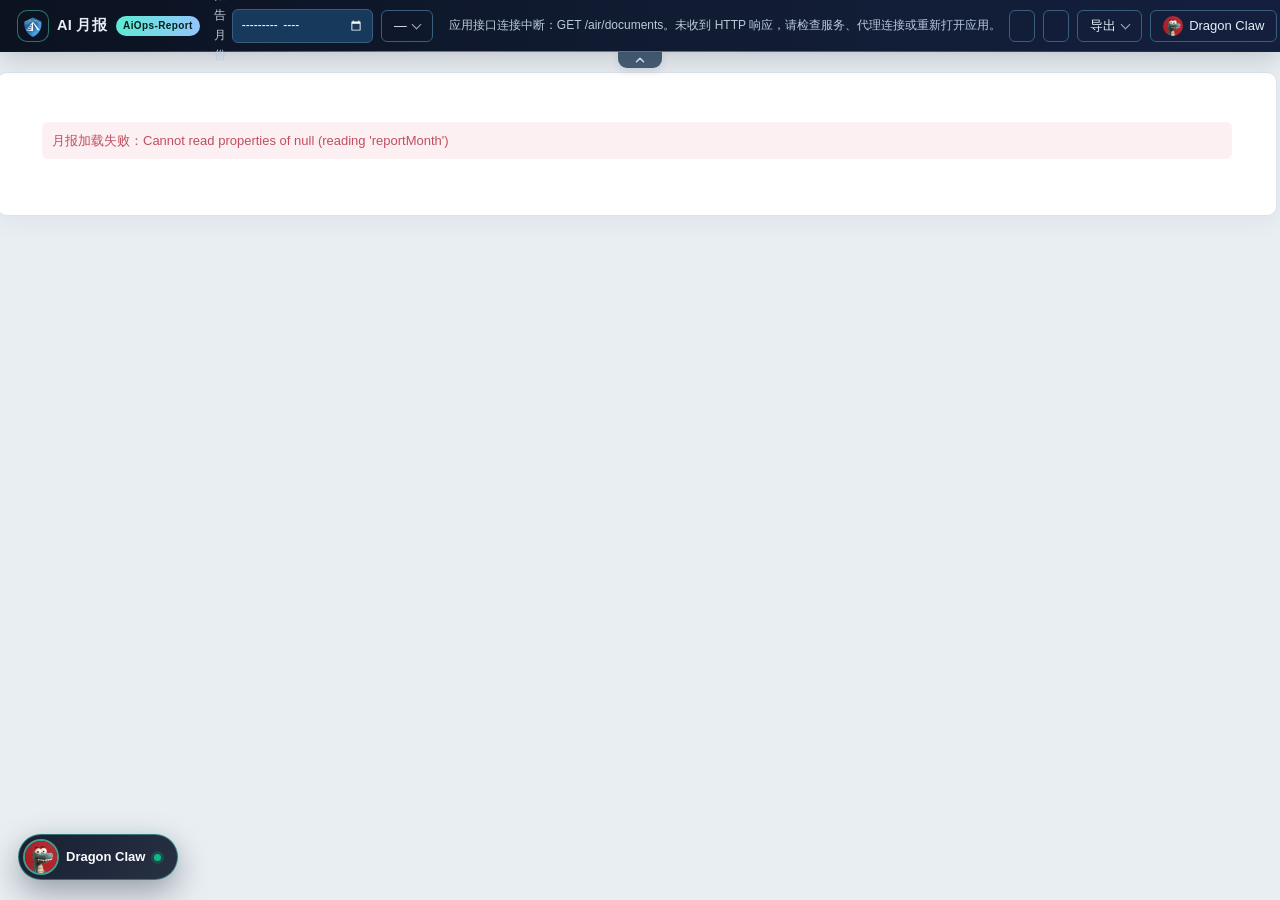
==== commit 1a1353f5: "fix: recover empty ADC answers, check candidate business group, readable locked environment (v1.5.7)" ====
--- a/static/index.html
+++ b/static/index.html
@@ -150,7 +150,7 @@
   const PAGE_KEYS = ["x-adc-page-timestamp", "x-adc-page-token",
     "x-gde-src-page", "x-gde-target-app"];
   // 只保存当前浏览器标签页的配置；页面刷新后重新初始化。
-  let config = null, controller = null, lastAnswer = "", captureState = null;
+  let config = null, controller = null, lastAnswer = "", captureState = null, lastRun = null;
   let runtimeRoute = null, routeCapture = null, pageAsk = null;
   const fetchRequest = window.fetch.bind(window);
 
@@ -503,9 +503,31 @@
       const remain = Math.max(1000, totalMs - (Date.now() - startedAt));
       timer = setTimeout(() => active.abort(), Math.min(idleMs, remain));
     }
-    const roles = new Map(), parts = new Map(), seen = new Set();
-    let reader, buffer = "", finished = false, sawAssistant = false;
+    const roles = new Map(), parts = new Map(), seen = new Set(), events = new Map();
+    let reader, buffer = "", finished = false, sawAssistant = false, otherSession = 0;
     lastAnswer = "";
+    lastRun = null;
+    // 本轮收到了什么（事件类型、工具、推理、子会话），正文为空时用来说明原因，也供页面写进调用记录。
+    function runSummary() {
+      const own = [...parts.values()].filter(p => roles.get(p.message_id) === "assistant");
+      const tools = own.filter(p => p.type === "tool").map(p => ({ tool: String(p.tool || "?"), status: String(p.state?.status || "") }));
+      return { events: Object.fromEntries(events), partTypes: own.reduce((m, p) => (m[p.type] = (m[p.type] || 0) + 1, m), {}),
+        tools, otherSessionEvents: otherSession, textChars: answerText().length };
+    }
+    // 智能体没写正文、而是把结果交给子任务或写进文件时，取那份结果；不猜测其它内容。
+    function delegatedText() {
+      const tools = [...parts.values()].filter(p => p.type === "tool" && roles.get(p.message_id) === "assistant").reverse();
+      for (const p of tools) {
+        const s = p.state || {};
+        if (s.status === "completed" && /task|agent/i.test(p.tool || "") && typeof s.output === "string" && s.output.trim()) return { text: s.output, from: p.tool };
+      }
+      for (const p of tools) {
+        const input = p.state?.input || {};
+        const content = [input.content, input.new_string, input.text].find(v => typeof v === "string" && v.trim());
+        if (/write|edit|file/i.test(p.tool || "") && content) return { text: content, from: p.tool };
+      }
+      return null;
+    }
 
     // 规整正文：统一换行、去行尾空白、把连续多个空行合并为单个换行，避免大量留白。
     function compactText(s) {
@@ -536,7 +558,8 @@
       if (data.trim() === "[DONE]") { finished = true; return; }
       const raw = JSON.parse(data), event = raw.payload || raw;
       const p = event.properties || {};
-      if (p.session_id && p.session_id !== current.sessionId) return;
+      events.set(event.type || "?", (events.get(event.type || "?") || 0) + 1);
+      if (p.session_id && p.session_id !== current.sessionId) { otherSession++; return; }
       if (event.id && seen.has(event.id)) return;
       if (event.id) seen.add(event.id); // 防止相同增量事件重复拼接。
       if (event.type === "session.error" || event.type === "error") {
@@ -619,7 +642,21 @@
         }
       }
       if (!finished) throw new Error("流提前结束，当前正文仅为部分结果，不能判定完成。");
-      if (!lastAnswer) throw new Error("会话已结束但没有助手正文，请检查工具调用或错误事件。");
+      lastRun = runSummary();
+      if (!lastAnswer) {
+        const delegated = delegatedText();
+        if (delegated) {
+          lastAnswer = compactText(delegated.text);
+          lastRun.fallbackFrom = delegated.from;
+          console.warn("[正文为空] 改用工具 " + delegated.from + " 的结果", lastRun);
+          options.onUpdate?.(lastAnswer);
+          return lastAnswer;
+        }
+        const seenTools = lastRun.tools.map(t => t.tool + (t.status && t.status !== "completed" ? "(" + t.status + ")" : "")).join("、");
+        const kinds = Object.entries(lastRun.partTypes).map(([k, n]) => k + "×" + n).join("、");
+        throw new Error("会话已结束但没有助手正文（本轮收到：" + (kinds || "无助手内容") + (seenTools ? "；工具 " + seenTools : "") +
+          (lastRun.otherSessionEvents ? "；子会话事件 " + lastRun.otherSessionEvents + " 条" : "") + "）。智能体可能在用自己的工具处理，而没有直接回答。");
+      }
       console.info("[最终回答]", lastAnswer);
       return lastAnswer;
     } catch (error) {
@@ -745,6 +782,7 @@
     stop: () => { pageAsk?.abort(); controller?.abort(); },
     get lastAnswer() { return lastAnswer; },
     get busy() { return Boolean(controller || pageAsk); },
+    get lastRun() { return lastRun; },
     get configured() { return Boolean(config); }
   });
   // ask 使用安装时保存的 fetch，不会把自身请求当作网页初始化请求捕获。
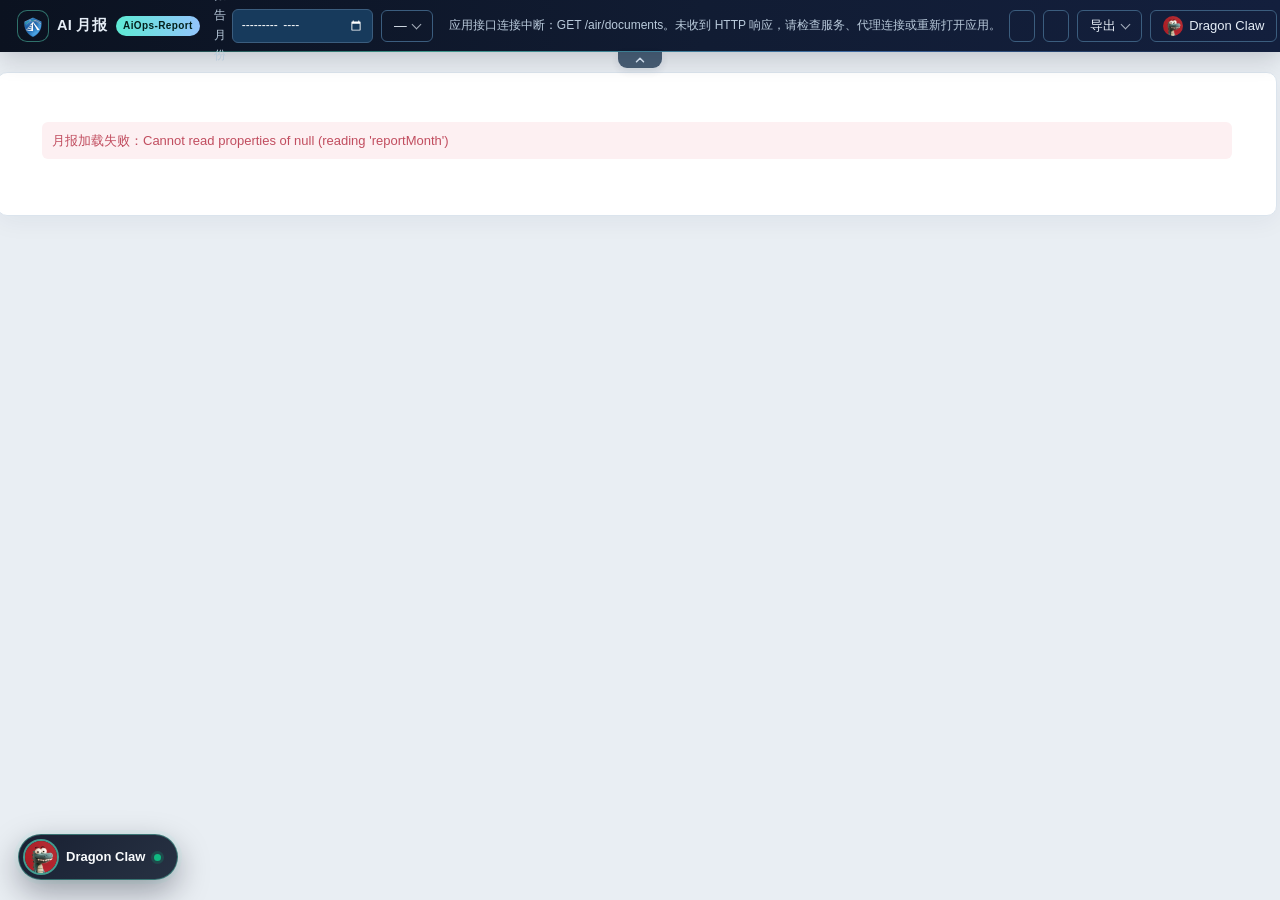
==== commit 10864dc6: "fix: make the embedded ADC page light/dark toggle always take effect (v1.5.11)" ====
--- a/static/index.html
+++ b/static/index.html
@@ -100,6 +100,7 @@
           <option value="70">70%</option>
           <option value="100">100%</option>
         </select>
+        <button class="aibar-link" id="aiBarFrameTheme" type="button" aria-pressed="false" title="原 ADC 聊天页太暗时点「反色」变成亮色，再点「原色」恢复">反色</button>
         <button class="aibar-link" id="aiBarFrameToggle" type="button">展开</button>
       </div>
       <div id="aiBarFrameWrap">
@@ -111,6 +112,7 @@
     <!-- 侧栏收起时的悬浮展开按钮 -->
     <button id="aiBarFab" type="button" title="展开 Dragon Claw 助手"><img src="[data-uri]" alt=""><span>Dragon Claw</span><span class="fab-dot"></span></button>
 
+<script src="shared/ai-diagnostics.js"></script>
 <script>
 /*
  * ADCChat v1.4 一体版 F12 脚本
@@ -176,6 +178,8 @@
 
   // 不记录、输出或持久化接口返回的用户信息和 token。
   async function readUiConfigCsrf() {
+    const diagnostic=window.AiOpsDiagnostics?.capture()||(()=>{});
+    diagnostic("csrf_read",{status:"running"});
     checkOrigin();
     const response = await fetchRequest(ORIGIN + USER_INFO_PATH, {
       method: "GET", credentials: "include", redirect: "error",
@@ -186,11 +190,13 @@
     if (typeof data.csrf_token !== "string" || !data.csrf_token.trim()) {
       throw new Error("用户信息接口未返回有效 csrf_token；请检查登录和接口鉴权。");
     }
+    diagnostic("csrf_ready",{present:true,source:"ui-config",httpStatus:response.status});
     return data.csrf_token;
   }
 
   async function readCurrentCsrf() {
-    try { return readStoredCsrf(); }
+    const diagnostic=window.AiOpsDiagnostics?.capture()||(()=>{});diagnostic("csrf_read",{source:"browser-storage"});
+    try { const value=readStoredCsrf();diagnostic("csrf_ready",{present:true,source:"browser-storage"});return value; }
     catch { return readUiConfigCsrf(); }
   }
 
@@ -209,6 +215,8 @@
   // 不重试创建会话：网络中断时不能假定服务端没有创建。
   // 页面校验头沿用当前捕获值；若接口拒绝，请重新捕获，不能伪造刷新。
   async function newSession(options = {}) {
+    const diagnostic=window.AiOpsDiagnostics?.capture()||(()=>{});
+    diagnostic("session_init",{status:"running"});
     checkOrigin();
     if (controller || pageAsk) throw new Error("请等待当前请求结束。");
     if (!config) throw new Error("请先捕获或 configure 当前环境的页面头和模型配置。");
@@ -241,6 +249,7 @@
       });
       if (!response.ok) throw new Error("创建会话 HTTP " + response.status);
       const result = await response.json();
+      diagnostic("session_init",{status:response.ok?"success":"error",request:{method:"POST",path:INIT_PATH,body:{...route,agent_name:"agent_OperationsDigitalHuman"}},response:result,httpStatus:response.status});
       if (result.success !== true || typeof result.session_id !== "string" ||
           !result.session_id.trim()) throw new Error("创建会话未返回成功状态及 session_id。");
       config = { ...current, sessionId: result.session_id };
@@ -359,7 +368,14 @@
 
   // 仅首次借用网页的真实发送流程。只发送用户当前的问题，不额外发送初始化问题。
   async function askViaPage(question, options) {
+    const diagnostic=window.AiOpsDiagnostics?.capture()||(()=>{});
+    diagnostic("composer_found",{status:"running"});
     const {w: owner, el} = findComposer();
+    diagnostic("composer_found",{tag:el.tagName,frameId:"aiBarFrame",empty:true});
+    const maxLength = Number(el.getAttribute("maxlength")) || 0;
+    if (maxLength > 0 && question.length > maxLength) {
+      throw new Error("原 ADC 页面输入框最多 " + maxLength + " 字，本次提问 " + question.length + " 字，无法经页面发送。");
+    }
     stopCapture();
     const active = new AbortController();
     pageAsk = active;
@@ -371,6 +387,7 @@
     void responseReady.catch(() => {}); // 提交前被停止时也处理 Promise 拒绝。
     const timer = setTimeout(() => active.abort(), options.timeoutMs ?? 180000);
     function restore() {
+      diagnostic("capture_restore",{hookCount:hooks.size});
       for (const [w, hook] of hooks) {
         try { if (w.fetch === hook.wrapped) w.fetch = hook.previous; } catch {}
       }
@@ -378,6 +395,7 @@
     function fail(error) {
       if (settled) return;
       settled = true;
+      diagnostic("failed",{error:error.message});
       restore();
       rejectResponse(error);
     }
@@ -398,6 +416,7 @@
             if (method === "POST" && url.origin === ORIGIN && !url.search &&
                 (url.pathname === PATH || url.pathname === INIT_PATH)) {
               request = new w.Request(input instanceof w.Request ? input.clone() : input, args[1]);
+              void request.clone().text().then(text=>{try{diagnostic("request",{request:{method,path:url.pathname,body:JSON.parse(text)},headerNames:[...request.headers.keys()]});}catch(_){}});
             }
           } catch {}
           const result = previous.apply(this, args);
@@ -407,8 +426,10 @@
             void Promise.all([request.text(), copiedResponse]).then(async ([text, response]) => {
               if (settled) { void response.body?.cancel().catch(() => {}); return; }
               const body = JSON.parse(text);
+              diagnostic("response",{httpStatus:response.status,contentType:response.headers.get("content-type"),request:{method:"POST",path:new URL(request.url).pathname,body},requestId:response.headers.get("x-request-id")||""});
               if (new URL(request.url).pathname === INIT_PATH) {
                 const data = await response.json();
+                diagnostic("session_init",{status:response.ok?"success":"error",response:data,httpStatus:response.status});
                 if (data.success && body.agent_name === "agent_OperationsDigitalHuman") {
                   runtimeRoute = validateRoute(body.url, body.service_name);
                 }
@@ -427,6 +448,7 @@
                 pageHeaders: Object.fromEntries(PAGE_KEYS.map(k => [k, request.headers.get(k) ??
                   (k === "x-gde-src-page" ? SOURCE_PAGE : "")])),
                 referrer: request.referrer && request.referrer !== "about:client" ? request.referrer : REFERRER });
+              diagnostic("session_capture",{sessionId:body.session_id,agent:body.agent,model:body.model,headerNames:PAGE_KEYS,presentHeaderNames:PAGE_KEYS.filter(key=>request.headers.has(key))});
               options.onUpdate?.("");
               settled = true;
               restore();
@@ -442,8 +464,10 @@
     }
     try {
       hook(window, new Set());
+      diagnostic("capture_hook",{hookCount:hooks.size,mode:"clone-response-no-resend"});
       if (!hooks.size) throw new Error("无法监听当前聊天页的 fetch。");
       console.info("[自动首次发送] 正在通过原网页发送当前问题，无需预先手动提问。");
+      diagnostic("composer_fill",{prompt:question,promptChars:question.length});
       if ("value" in el) {
         const proto = el.tagName === "TEXTAREA" ? owner.HTMLTextAreaElement.prototype : owner.HTMLInputElement.prototype;
         const setter = Object.getOwnPropertyDescriptor(proto, "value")?.set;
@@ -458,6 +482,7 @@
       if (active.signal.aborted) throw new Error("网页发送已停止。");
       el.focus();
       const submit = el.closest("form")?.querySelector('button[type="submit"], input[type="submit"]');
+      diagnostic("composer_submit",{method:submit&&!submit.disabled?"submit-click":"enter-key",attempt:1});
       if (submit && !submit.disabled) submit.click();
       else el.dispatchEvent(new owner.KeyboardEvent("keydown", {
         key:"Enter", code:"Enter", keyCode:13, which:13, bubbles:true, cancelable:true, composed:true
@@ -485,6 +510,8 @@
   }
 
   async function runAsk(question, options = {}, observedResponse = null) {
+    const diagnostic=window.AiOpsDiagnostics?.capture()||(()=>{});
+    diagnostic("stream_start",{status:"running"});
     checkOrigin();
     if (!config) throw new Error("ask 已安装，但尚未捕获配置。请先在原网页正常发送一次消息，等网页回答结束后再用 ask。");
     if (controller) throw new Error("当前标签页已有提问，请等待结束。");
@@ -546,7 +573,7 @@
       const text = answerText();
       if (text !== lastAnswer) {
         lastAnswer = text;
-        if (text) console.info("[回答更新]", text);
+        if (text) console.info("[回答更新]",text.length+" chars");
         options.onUpdate?.(text); // 页面可用 textContent 展示当前累计正文。
       }
     }
@@ -555,13 +582,16 @@
       const data = block.split(/\r\n|\n|\r/).filter(x => x.startsWith("data:"))
         .map(x => x.slice(5).replace(/^ /, "")).join("\n");
       if (!data) return; // 忽略心跳注释及空帧。
-      if (data.trim() === "[DONE]") { finished = true; return; }
+      if (data.trim() === "[DONE]") { diagnostic("stream_done",{marker:"[DONE]"});finished = true; return; }
       const raw = JSON.parse(data), event = raw.payload || raw;
       const p = event.properties || {};
       events.set(event.type || "?", (events.get(event.type || "?") || 0) + 1);
-      if (p.session_id && p.session_id !== current.sessionId) { otherSession++; return; }
+      if (p.session_id && p.session_id !== current.sessionId) { otherSession++;diagnostic("stream_child",{event}); return; }
       if (event.id && seen.has(event.id)) return;
       if (event.id) seen.add(event.id); // 防止相同增量事件重复拼接。
+      const part=p.part||parts.get(p.part_id);
+      const diagnosticStage=part?.type==="tool"?"stream_tool":part?.type==="reasoning"?"stream_reasoning":part?.type==="text"||event.type==="message.part.delta"?"stream_text":"stream_event";
+      diagnostic(diagnosticStage,{event,...(part?.type==="tool"?{name:part.tool||"",status:part.state?.status||"running",...(part.state?.status==="error"?{error:String(part.state.error||"Embedded AI tool failed")}:{} )}:{})});
       if (event.type === "session.error" || event.type === "error") {
         const error = p.error || p;
         throw new Error(error.message || error.data?.message || "服务端返回错误事件。");
@@ -605,7 +635,8 @@
         // 已确认成功的叠加请求同时携带这两个头，整理版暂保留兼容行为。
         // 单独移除 csrftoken 的真实接口验证尚未完成。
         headers.set("csrftoken", token);
-        console.info("[开始提问]", question);
+        diagnostic("request",{request:{method:"POST",path:PATH,body:{message:question,session_id:current.sessionId,agent:current.agent,model:current.model}},headerNames:[...headers.keys()]});
+        console.info("[开始提问]",question.length+" chars");
         response = await fetchRequest(ORIGIN + PATH, {
           method: "POST", headers, credentials: "include", redirect: "follow",
           referrer: current.referrer, signal: active.signal,
@@ -614,17 +645,19 @@
         });
       }
       validateResponseUrl(response, PATH);
+      diagnostic("response",{httpStatus:response.status,contentType:response.headers.get("content-type"),requestId:response.headers.get("x-request-id")||"",observedResponse:!!observedResponse});
       console.info("[HTTP 状态]", response.status);
       const type = response.headers.get("content-type") || "";
       if (!response.ok || /application\/json/i.test(type)) {
         let detail = "";
-        try { const e = await response.json(); detail = [e.code, e.message].filter(Boolean).join(" "); }
+        try { const e = await response.json(); diagnostic("failed",{response:e,httpStatus:response.status}); detail = [e.code, e.message].filter(Boolean).join(" "); }
         catch { /* 非 JSON 错误体只报告 HTTP 状态，避免输出登录页面内容。 */ }
         throw new Error("HTTP " + response.status + (detail ? " " + detail : " 未返回 SSE"));
       }
       if (/text\/html/i.test(type)) throw new Error("返回 HTML 页面，请检查登录状态。");
       if (!response.body) throw new Error("响应体为空。");
       reader = response.body.getReader();
+      active.signal.addEventListener("abort",()=>{void reader.cancel().catch(()=>{});},{once:true});
       const decoder = new TextDecoder();
       while (!finished) {
         const { done, value } = await reader.read();
@@ -641,13 +674,16 @@
           break;
         }
       }
+      if (!finished)diagnostic("stream_incomplete",{summary:runSummary(),partialText:lastAnswer});
       if (!finished) throw new Error("流提前结束，当前正文仅为部分结果，不能判定完成。");
       lastRun = runSummary();
+      diagnostic("stream_done",{summary:lastRun,text:lastAnswer});
       if (!lastAnswer) {
         const delegated = delegatedText();
         if (delegated) {
           lastAnswer = compactText(delegated.text);
           lastRun.fallbackFrom = delegated.from;
+          diagnostic("fallback",{from:delegated.from,text:lastAnswer,summary:lastRun});
           console.warn("[正文为空] 改用工具 " + delegated.from + " 的结果", lastRun);
           options.onUpdate?.(lastAnswer);
           return lastAnswer;
@@ -657,9 +693,10 @@
         throw new Error("会话已结束但没有助手正文（本轮收到：" + (kinds || "无助手内容") + (seenTools ? "；工具 " + seenTools : "") +
           (lastRun.otherSessionEvents ? "；子会话事件 " + lastRun.otherSessionEvents + " 条" : "") + "）。智能体可能在用自己的工具处理，而没有直接回答。");
       }
-      console.info("[最终回答]", lastAnswer);
+      console.info("[最终回答]",lastAnswer.length+" chars");
       return lastAnswer;
     } catch (error) {
+      diagnostic(active.signal.aborted?"stopped":"failed",{error:error.message,summary:runSummary(),partialText:lastAnswer,serverCancellationConfirmed:false});
       if (active.signal.aborted) throw new Error("已停止读取或超过超时限制；不代表服务端任务已取消。");
       throw error;
     } finally {
--- a/static/air/ai-report.css
+++ b/static/air/ai-report.css
@@ -310,7 +310,7 @@
 .kit-row{display:flex;gap:12px;align-items:flex-start;min-width:0}
 .kit-slot{position:relative;min-width:0;box-sizing:border-box}
 .kit-slot.has-height{overflow:hidden auto}
-@media(max-width:700px){.kit-row{flex-direction:column}.kit-row>.kit-slot{flex:1 1 auto!important;width:100%}}
+@media(max-width:700px){.air-output:not([data-horizontal]) .kit-row{flex-direction:column}.air-output:not([data-horizontal]) .kit-row>.kit-slot{flex:1 1 auto!important;width:100%}}
 /* Editing affordances for layout slots (only added in edit mode): hover outline + name, edge handles, size badge. */
 .air-report:not(.is-preview) .air-cell .kit-slot{outline:1px dashed transparent;outline-offset:3px;border-radius:4px;transition:outline-color .15s}
 .air-report:not(.is-preview) .air-cell .kit-slot:hover,.air-cell .kit-slot.is-sizing{outline-color:#9ec0de}
@@ -392,9 +392,9 @@
 @media(prefers-reduced-motion:reduce){.air-chrome-toggle,.air-chrome-toggle svg,#app-navbar,.air-toolbar,.air-chat,.air-layout{transition:none}}
 /* Narrow cells stack their blocks top to bottom, whatever widths the recipe gave them (the cell is the container). */
 @container (max-width:480px){
-    .kit-row{flex-direction:column;align-items:stretch}
-    .kit-row>.kit-slot{flex:1 1 auto!important;width:100%}
-    .kit-slot-edge-x{display:none}
+    .air-output:not([data-horizontal]) .kit-row{flex-direction:column;align-items:stretch}
+    .air-output:not([data-horizontal]) .kit-row>.kit-slot{flex:1 1 auto!important;width:100%}
+    .air-output:not([data-horizontal]) .kit-slot-edge-x{display:none}
 }
 /* Troubleshooting details under a prompt: a quiet link until opened. */
 .air-msg-prompt .air-recipe{margin-top:6px;padding:0;border:0;background:transparent}
@@ -620,3 +620,11 @@
 
 #airStop[hidden]{display:none!important}
 #airStop,[data-stop-generation]{border:1px solid #a84d4d;border-radius:6px;background:#7d3030;color:#fff;padding:5px 10px;cursor:pointer}
+
+/* Live stages stay compact beside the thinking label and wrap on narrow panels. */
+.air-msg-busy{flex-wrap:wrap}.air-msg-busy .air-spinner{flex:none}
+.air-live-progress{font-size:11px;font-weight:400;overflow-wrap:anywhere}
+.air-chat header .air-dev-export{flex:none;width:auto;height:24px;padding:0 9px;border:1px solid var(--air-line);border-radius:12px;background:var(--air-paper,#fff);color:var(--air-ink);font-size:11px;cursor:pointer}
+.air-chat header{flex-wrap:wrap}.air-chat header>div{min-width:0}
+.air-dev h5{margin:8px 8px 0;font-size:12px;color:var(--air-ink)}
+.air-dev-head{flex-wrap:wrap}.air-dev pre{tab-size:2}
--- a/static/shared/dragon-claw.css
+++ b/static/shared/dragon-claw.css
@@ -183,6 +183,9 @@
 #aiBarFrameWrap iframe{position:absolute;top:0;left:0;border:0;display:block;background:#fff;transform-origin:top left;pointer-events:none}
 .aibar:not(.collapsed) #aiBarFrameWrap.open{position:relative;left:auto;top:auto;width:auto;height:auto;z-index:auto;opacity:1;pointer-events:auto;flex:1 1 0;min-height:0;border-top:1px solid var(--dc-line)}
 .aibar:not(.collapsed) #aiBarFrameWrap.open iframe{pointer-events:auto}
+/* 浮窗本身是暗色（color-scheme:dark），内嵌的 ADC 页面会继承并按 prefers-color-scheme 变暗；默认单独用亮色 */
+#aiBarFrame{color-scheme:light}
+#aiBarFrameWrap.is-dark #aiBarFrame{color-scheme:dark}
 /* 隐身展开：脱离浮窗布局流并置于视口底层透明区，对用户不可见但 iframe 内输入框始终有真实布局与 clientRects（首次发送及浮窗收起时使用） */
 #aiBarFrameWrap.stealth{display:block;visibility:visible;position:fixed;left:0;top:0;width:360px;height:320px;z-index:-1;opacity:0;pointer-events:none;overflow:hidden}
 #aiBarFrameWrap.stealth iframe{position:absolute;top:0;left:0;border:0;display:block;background:#fff;transform-origin:top left;pointer-events:none}
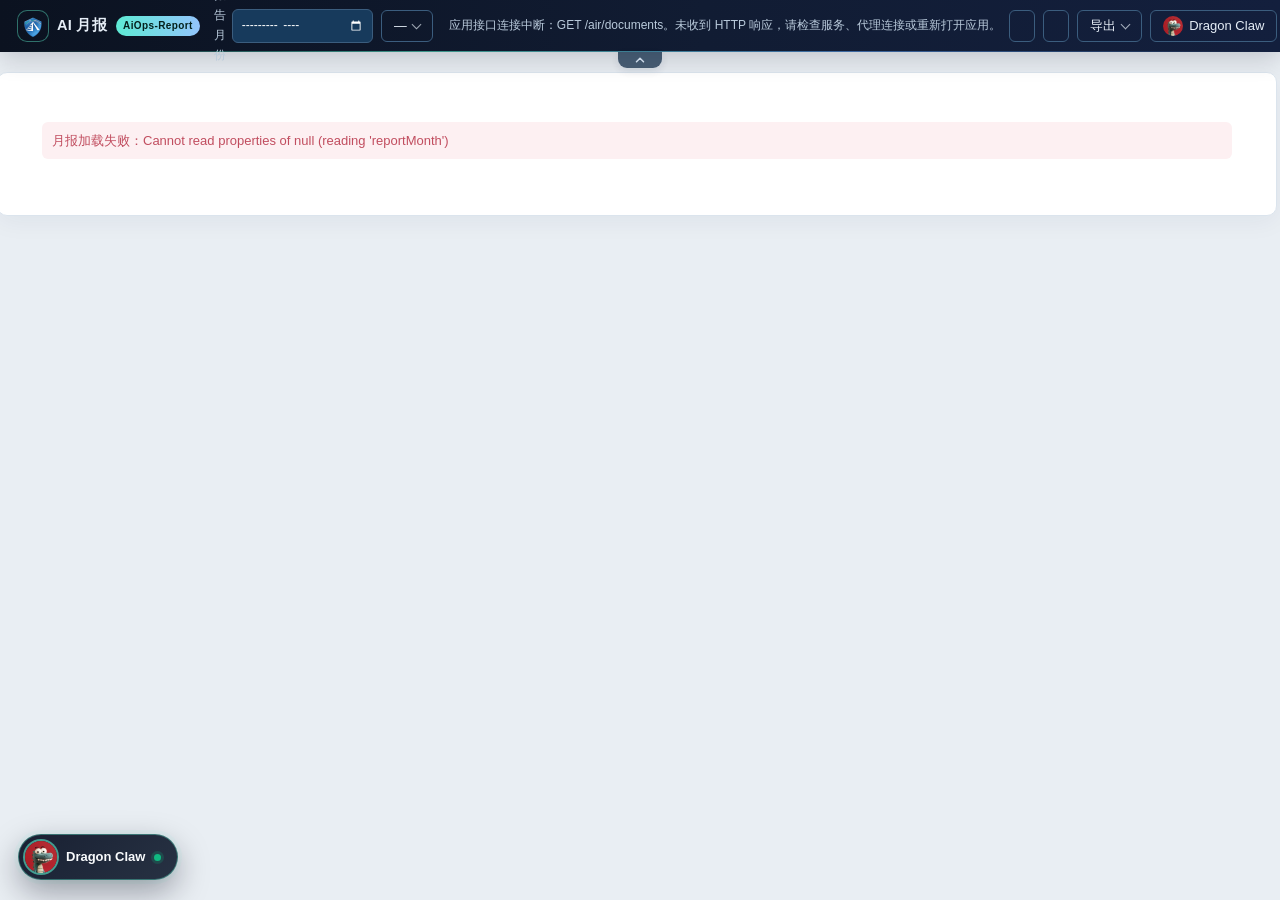
==== commit c04acb5e: "feat: configure encrypted AI model profiles alongside ADC (v1.7.0)" ====
--- a/static/index.html
+++ b/static/index.html
@@ -31,6 +31,8 @@
 .air-dlg-f .is-danger{border:0;color:#fff;background:#dc2626}
 </style>
 <script src="shared/environment-client.js"></script>
+<script src="shared/ops-log.js" data-page="air"></script>
+<link rel="stylesheet" href="shared/model-settings.css">
 </head>
 <body class="ai-report-page air-booting">
 <header class="air-toolbar">
@@ -47,6 +49,7 @@
     <details class="air-menu"><summary>导出</summary>
         <div class="air-menu-panel air-menu-right"><button type="button" data-air="export-html">HTML 文件</button><button type="button" data-air="export-print">打印 / 保存 PDF</button></div></details>
     <button type="button" class="air-dc" onclick="window.DragonClaw&&window.DragonClaw.open()" title="打开 Dragon Claw 助理"><img src="[data-uri]" alt="">Dragon Claw</button>
+    <button type="button" class="air-devlink" data-ai-model-settings>AI 模型</button>
     <button type="button" class="air-devlink" id="airDeveloperOpen" aria-haspopup="dialog" aria-controls="airDeveloper" aria-expanded="false" title="开发者模式：在当前月报内打开数据链路、源表直查与接口调试"><span data-i="flask"></span>开发者模式</button>
     <button type="button" data-air="save" class="air-primary">保存</button>
 </header>
@@ -136,7 +139,8 @@
   const ORIGIN = location.origin;
   const ENVIRONMENT = ENVIRONMENTS[ORIGIN];
   if (!Object.hasOwn(ENVIRONMENTS, ORIGIN)) {
-    throw new Error("请在测试或生产网站的同源页面运行脚本；不支持当前域名：" + ORIGIN);
+    console.info("当前地址未启用 ADC 页面通道；可在 AI 模型配置中连接独立模型 API。");
+    return;
   }
   if (window.ADCChat?.busy) throw new Error("请等待当前请求结束再重新安装。");
   window.ADCAutoCapture?.stop();
@@ -842,6 +846,8 @@
 <script src="vendor/echarts.min.js"></script><script src="air/render-kit.js"></script><script src="air/report-model.js"></script><script src="air/widgets.js"></script><script src="air/layout.js"></script><script src="air/sanitize.js"></script><script src="air/sandbox.js"></script><script src="air/tasks.js"></script><script src="air/trace.js"></script><script src="air/trace-viewer.js"></script><script src="air/runner.js"></script><script src="air/view.js"></script><script src="air/splash.js"></script><script src="air/image-library.js"></script><script src="air/cell-chat.js"></script><script src="air/export.js"></script>
 <script src="air/default-template.js"></script>
 <script src="air/ai-backend.js"></script>
+<script src="shared/model-gateway.js"></script>
+<script src="shared/model-settings.js"></script>
 <script src="shared/dragon-claw.js"></script>
 <script src="shared/developer-mode.js"></script>
 <script src="air/app.js"></script>
--- a/static/shared/model-settings.css
+++ b/static/shared/model-settings.css
@@ -0,0 +1,5 @@
+.aim-mask{position:fixed;inset:0;z-index:25000;background:#0c1529a6;display:grid;place-items:center;padding:12px;box-sizing:border-box;color:#20334e;font:13px/1.5 system-ui,sans-serif;--aim-bg:#fff;--aim-input:#f6f8fc;--aim-line:#cbd7e7;--aim-muted:#52667f;--aim-accent:#2464a2}
+.aim-mask *{box-sizing:border-box}.aim-dialog{width:min(1120px,100%);max-height:calc(100dvh - 24px);height:min(840px,calc(100dvh - 24px));background:var(--aim-bg);border:1px solid var(--aim-line);border-radius:12px;display:flex;flex-direction:column;box-shadow:0 20px 70px #0005;overflow:hidden}.aim-dialog header{display:flex;justify-content:space-between;align-items:center;padding:12px 16px;border-bottom:1px solid var(--aim-line)}.aim-layout{display:grid;grid-template-columns:240px minmax(0,1fr);min-height:0;flex:1}.aim-dialog aside{overflow:auto;padding:12px;border-right:1px solid var(--aim-line)}.aim-dialog main{overflow:auto;padding:16px;min-width:0}.aim-dialog h3{margin:0 0 12px;font-size:15px}.aim-dialog button{font:inherit;color:inherit;background:var(--aim-input);border:1px solid var(--aim-line);border-radius:6px;padding:7px 10px;cursor:pointer}.aim-dialog button:hover{border-color:var(--aim-accent)}.aim-dialog button:disabled{opacity:.55;cursor:wait}.aim-dialog aside>button{width:100%;text-align:left;margin:5px 0}.aim-profile{display:flex;gap:4px;margin:5px 0}.aim-profile button:first-child{min-width:0;flex:1;overflow-wrap:anywhere;text-align:left}.aim-grid{display:grid;grid-template-columns:1fr 1fr;gap:12px}.aim-wide{grid-column:1/-1}.aim-dialog label{display:flex;flex-direction:column;gap:4px;font-weight:500;min-width:0}.aim-dialog input,.aim-dialog select,.aim-dialog textarea{width:100%;min-width:0;border:1px solid var(--aim-line);border-radius:5px;background:var(--aim-input);color:inherit;padding:8px;font:inherit}.aim-dialog textarea{font:12px/1.5 ui-monospace,monospace;resize:vertical;min-height:56px}.aim-dialog .aim-check{align-self:center;display:grid;gap:6px}.aim-check label{flex-direction:row;align-items:center}.aim-check input{width:auto}.aim-dialog details{margin:14px 0;border:1px solid var(--aim-line);padding:10px;border-radius:6px}.aim-dialog details>label,.aim-dialog details div>label{margin:10px 0}.aim-dialog summary{cursor:pointer}.aim-note,.aim-dialog details p{color:var(--aim-muted);font-size:12px}.aim-actions{display:flex;flex-wrap:wrap;gap:8px;margin-top:14px}.aim-dialog [data-use]{color:var(--aim-accent);border-color:var(--aim-accent)}.aim-dialog [data-delete],.aim-dialog .error{color:#c24343}.aim-dialog pre{white-space:pre-wrap;overflow-wrap:anywhere;min-height:24px;font:12px/1.6 ui-monospace,monospace}.aim-dialog :focus-visible{outline:2px solid var(--aim-accent);outline-offset:2px}.aim-mask [hidden]{display:none!important}
+html[data-theme=dark] .aim-mask,body.dark .aim-mask,html.dark .aim-mask{color:#d7e2f1;--aim-bg:#151e2c;--aim-input:#1d293b;--aim-line:#3d5069;--aim-muted:#9cafc5;--aim-accent:#69bcf2}
+@media(prefers-color-scheme:dark){html:not([data-theme=light]):not(.light) .aim-mask{color:#d7e2f1;--aim-bg:#151e2c;--aim-input:#1d293b;--aim-line:#3d5069;--aim-muted:#9cafc5;--aim-accent:#69bcf2}}
+@media(max-width:650px){.aim-layout{grid-template-columns:minmax(0,1fr)}.aim-dialog aside{max-height:150px;border-right:0;border-bottom:1px solid var(--aim-line)}.aim-grid{grid-template-columns:minmax(0,1fr)}.aim-dialog main{padding:12px}.aim-mask{padding:6px}.aim-dialog{height:calc(100dvh - 12px);max-height:calc(100dvh - 12px)}}
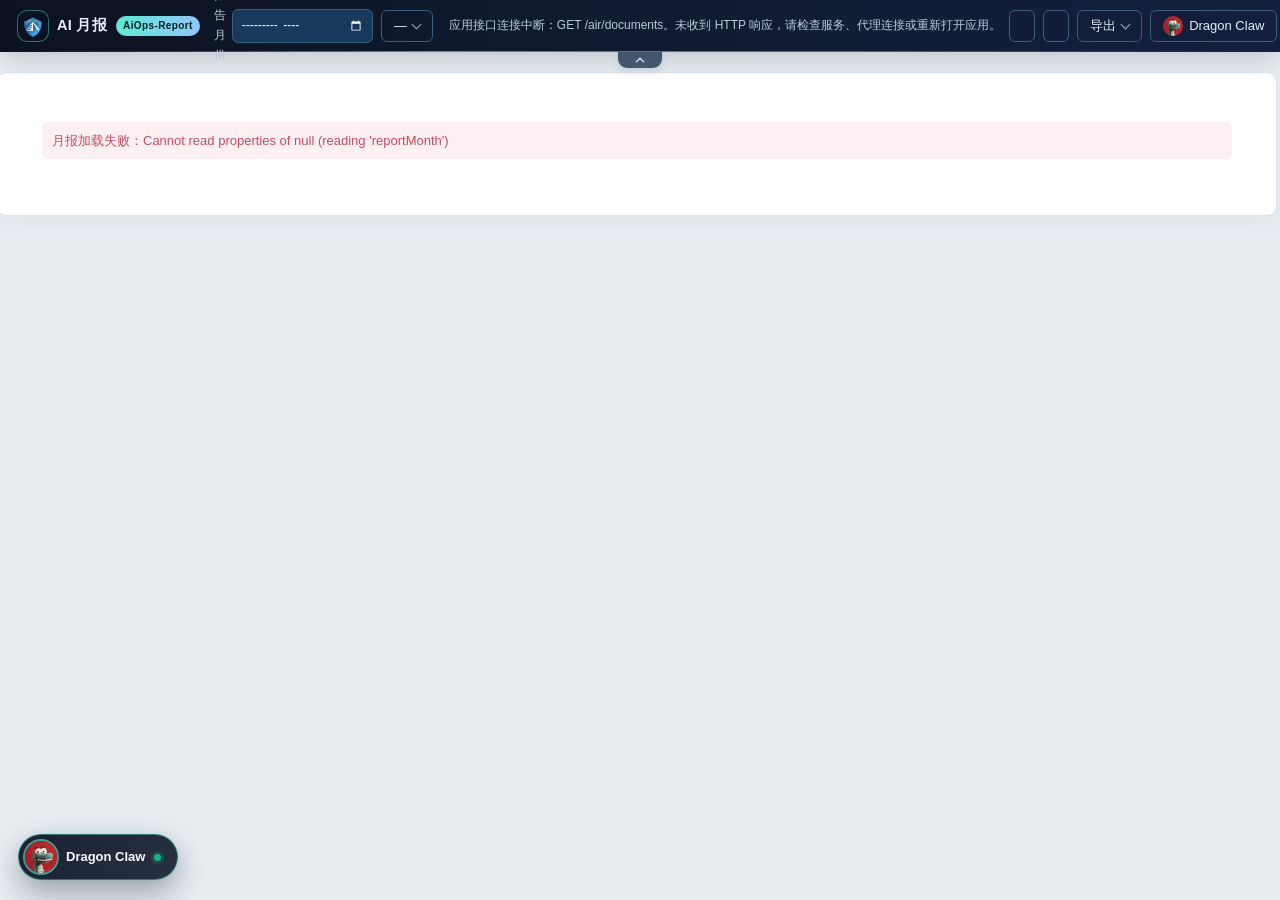
==== commit 840a83b7: "perf(ai-report): cut model round trips and enrich interaction logs (v1.8.0) - batch up to 4 tool cal" ====
--- a/static/index.html
+++ b/static/index.html
@@ -158,6 +158,8 @@
   // 只保存当前浏览器标签页的配置；页面刷新后重新初始化。
   let config = null, controller = null, lastAnswer = "", captureState = null, lastRun = null;
   let runtimeRoute = null, routeCapture = null, pageAsk = null;
+  // 脚本最近一次填进原页面输入框、但没有发出去的问题：超时后留在框里的是它时自动清掉，不当成用户草稿。
+  let lastFilled = "";
   const fetchRequest = window.fetch.bind(window);
 
   function checkOrigin() {
@@ -364,10 +366,29 @@
         " 个）；请打开聊天页并关闭其它编辑窗口，或提供输入框 HTML 以适配。");
     }
     const item = selected[0];
-    if (String("value" in item.el ? item.el.value : item.el.textContent || "").trim()) {
-      throw new Error("输入框已有未发送草稿，请先自行保存或清空，再运行 ask；脚本没有覆盖草稿。");
-    }
+    const draft = String("value" in item.el ? item.el.value : item.el.textContent || "").trim();
+    if (draft) {
+      if (!lastFilled || draft !== lastFilled.trim()) {
+        throw new Error("输入框已有未发送草稿，请先自行保存或清空，再运行 ask；脚本没有覆盖草稿。");
+      }
+      fillComposer(item.w, item.el, "");
+      window.AiOpsDiagnostics?.capture()?.("composer_cleared",{reason:"stale-script-draft",chars:draft.length});
+    }
+    lastFilled = "";
     return item;
+  }
+
+  function fillComposer(owner, el, text) {
+    if ("value" in el) {
+      const proto = el.tagName === "TEXTAREA" ? owner.HTMLTextAreaElement.prototype : owner.HTMLInputElement.prototype;
+      const setter = Object.getOwnPropertyDescriptor(proto, "value")?.set;
+      if (!setter) throw new Error("无法设置当前输入框，请提供输入框 HTML。");
+      setter.call(el, text);
+    } else {
+      el.textContent = text;
+    }
+    el.dispatchEvent(new owner.Event("input", {bubbles:true, composed:true}));
+    el.dispatchEvent(new owner.Event("change", {bubbles:true}));
   }
 
   // 仅首次借用网页的真实发送流程。只发送用户当前的问题，不额外发送初始化问题。
@@ -472,16 +493,8 @@
       if (!hooks.size) throw new Error("无法监听当前聊天页的 fetch。");
       console.info("[自动首次发送] 正在通过原网页发送当前问题，无需预先手动提问。");
       diagnostic("composer_fill",{prompt:question,promptChars:question.length});
-      if ("value" in el) {
-        const proto = el.tagName === "TEXTAREA" ? owner.HTMLTextAreaElement.prototype : owner.HTMLInputElement.prototype;
-        const setter = Object.getOwnPropertyDescriptor(proto, "value")?.set;
-        if (!setter) throw new Error("无法设置当前输入框，请提供输入框 HTML。");
-        setter.call(el, question);
-      } else {
-        el.textContent = question;
-      }
-      el.dispatchEvent(new owner.Event("input", {bubbles:true, composed:true}));
-      el.dispatchEvent(new owner.Event("change", {bubbles:true}));
+      fillComposer(owner, el, question);
+      lastFilled = question;
       await Promise.resolve(); // 等待 Vue 响应式输入状态更新。
       if (active.signal.aborted) throw new Error("网页发送已停止。");
       el.focus();
@@ -493,9 +506,20 @@
       }));
       // 只触发一次提交。即使没有立即出现请求，也不再点击，避免重复提问。
       const response = await responseReady;
+      lastFilled = "";
       clearTimeout(timer);
       pageAsk = null;
       return await runAsk(question, options, response);
+    } catch (error) {
+      // 没发出去（超时或停止）：问题还留在原页面输入框里时清掉，下一次提问不会被当成“未发送草稿”挡住
+      try {
+        if (lastFilled && String("value" in el ? el.value : el.textContent || "").trim() === lastFilled.trim()) {
+          fillComposer(owner, el, "");
+          lastFilled = "";
+          diagnostic("composer_cleared",{reason:"send-failed"});
+        }
+      } catch {}
+      throw error;
     } finally {
       settled = true;
       restore();
